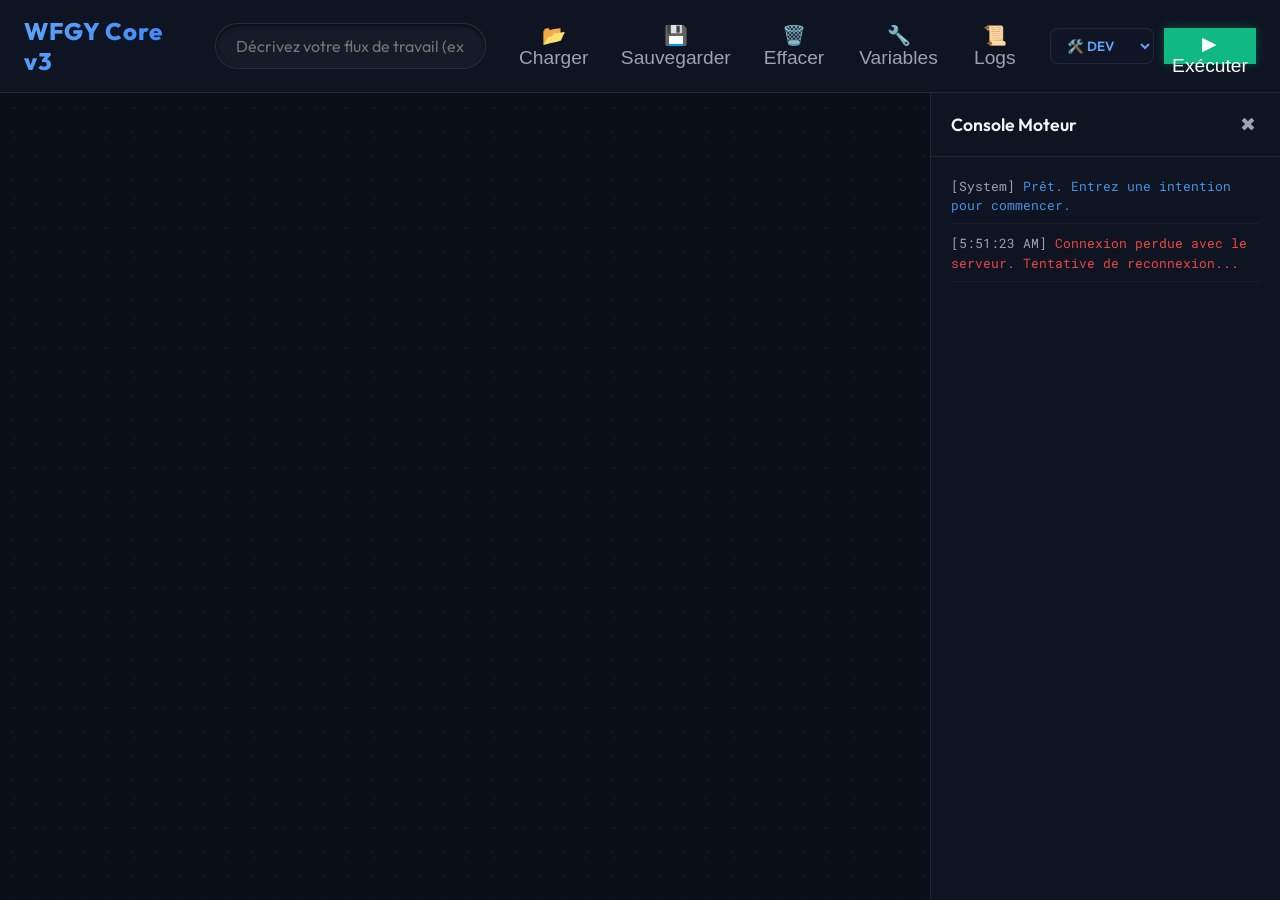
==== interface_du_moteur_etl.html @ 8b0b3389 "feat: init dev branch, add multi-env variables and Chromatix image stealth vault" ====
<!DOCTYPE html>
<html lang="fr">
<head>
    <meta charset="UTF-8">
    <title>WFGY Workbench</title>
    <!-- Google Font -->
    <link rel="preconnect" href="https://fonts.googleapis.com">
    <link rel="preconnect" href="https://fonts.gstatic.com" crossorigin>
    <link href="https://fonts.googleapis.com/css2?family=Outfit:wght@300;400;600;800&family=Roboto+Mono:wght@400;500&display=swap" rel="stylesheet">
    <style>
        :root {
            --bg: #0b0f19;
            --panel: rgba(17, 24, 39, 0.7);
            --accent: #4a90e2;
            --accent-glow: rgba(74, 144, 226, 0.4);
            --text: #f3f4f6;
            --text-muted: #9ca3af;
            --border: rgba(255, 255, 255, 0.08);
            
            --success: #10b981;
            --success-glow: rgba(16, 185, 129, 0.3);
            --error: #ef4444;
            --error-glow: rgba(239, 68, 68, 0.3);
            --running: #f59e0b;
            --running-glow: rgba(245, 158, 11, 0.3);
            --pending: #6b7280;
        }

        * {
            box-sizing: border-box;
            margin: 0;
            padding: 0;
        }

        body {
            font-family: 'Outfit', sans-serif;
            background: var(--bg);
            color: var(--text);
            height: 100vh;
            display: flex;
            flex-direction: column;
            overflow: hidden;
            background-image: radial-gradient(rgba(255, 255, 255, 0.05) 1px, transparent 1px);
            background-size: 24px 24px;
        }

        /* Header (Zone A: Intent Bar) */
        #intent-bar {
            padding: 16px 24px;
            background: var(--panel);
            backdrop-filter: blur(12px);
            border-bottom: 1px solid var(--border);
            display: flex;
            align-items: center;
            justify-content: space-between;
            z-index: 10;
        }

        .logo-title {
            font-weight: 800;
            font-size: 1.5rem;
            letter-spacing: 1px;
            background: linear-gradient(135deg, #60a5fa, #3b82f6);
            -webkit-background-clip: text;
            -webkit-text-fill-color: transparent;
        }

        #intent-input {
            flex: 1;
            max-width: 700px;
            margin-left: 40px;
            padding: 12px 20px;
            border-radius: 30px;
            border: 1px solid var(--border);
            background: rgba(255, 255, 255, 0.03);
            color: var(--text);
            font-family: inherit;
            font-size: 1rem;
            outline: none;
            transition: all 0.3s ease;
            box-shadow: inset 0 2px 4px rgba(0, 0, 0, 0.6);
        }

        #intent-input:focus {
            border-color: var(--accent);
            box-shadow: 0 0 10px var(--accent-glow), inset 0 2px 4px rgba(0, 0, 0, 0.6);
            background: rgba(255, 255, 255, 0.06);
        }

        /* Layout Container */
        #main-container {
            flex: 1;
            display: flex;
            position: relative;
            overflow: hidden;
        }

        /* Canvas Area (Zone B) */
        #canvas-wrapper {
            flex: 1;
            position: relative;
            overflow: hidden;
        }

        #canvas {
            width: 100%;
            height: 100%;
            position: relative;
            background-image: radial-gradient(rgba(255, 255, 255, 0.03) 1.5px, transparent 1.5px);
            background-size: 30px 30px;
        }

        /* SVG Overlay for Connections */
        #connections-svg {
            position: absolute;
            top: 0;
            left: 0;
            width: 100%;
            height: 100%;
            pointer-events: none;
            z-index: 1;
        }

        .connection-line {
            fill: none;
            stroke: var(--text-muted);
            stroke-width: 2;
            stroke-dasharray: 4 4;
            animation: dash 20s linear infinite;
        }

        @keyframes dash {
            to {
                stroke-dashoffset: -1000;
            }
        }

        /* Workflow Node Component */
        .node {
            position: absolute;
            padding: 20px;
            background: rgba(30, 41, 59, 0.85);
            border-radius: 12px;
            border: 1px solid var(--border);
            min-width: 200px;
            box-shadow: 0 10px 25px -5px rgba(0, 0, 0, 0.5), 0 8px 10px -6px rgba(0, 0, 0, 0.5);
            backdrop-filter: blur(8px);
            z-index: 2;
            transition: all 0.3s cubic-bezier(0.4, 0, 0.2, 1);
            user-select: none;
        }

        .node:hover {
            transform: translateY(-4px);
            box-shadow: 0 20px 25px -5px rgba(0, 0, 0, 0.7);
        }

        .node-header {
            font-weight: 600;
            font-size: 0.95rem;
            margin-bottom: 8px;
            text-transform: uppercase;
            letter-spacing: 0.5px;
            display: flex;
            align-items: center;
            justify-content: space-between;
        }

        .node-primitive {
            font-family: 'Roboto Mono', monospace;
            font-size: 0.75rem;
            color: var(--text-muted);
        }

        /* Dynamic Statuses */
        .node.pending {
            border-color: var(--pending);
        }
        .node.running {
            border-color: var(--running);
            box-shadow: 0 0 15px var(--running-glow);
        }
        .node.success {
            border-color: var(--success);
            box-shadow: 0 0 15px var(--success-glow);
        }
        .node.error {
            border-color: var(--error);
            box-shadow: 0 0 15px var(--error-glow);
        }

        .status-badge {
            width: 8px;
            height: 8px;
            border-radius: 50%;
            display: inline-block;
        }
        .pending .status-badge { background-color: var(--pending); }
        .running .status-badge { background-color: var(--running); animation: pulse 1.5s infinite; }
        .success .status-badge { background-color: var(--success); }
        .error .status-badge { background-color: var(--error); }

        @keyframes pulse {
            0% { transform: scale(0.9); opacity: 0.5; }
            50% { transform: scale(1.2); opacity: 1; }
            100% { transform: scale(0.9); opacity: 0.5; }
        }

        /* Side Logs Panel (Zone C) */
        #log-panel {
            width: 350px;
            background: var(--panel);
            backdrop-filter: blur(12px);
            border-left: 1px solid var(--border);
            display: flex;
            flex-direction: column;
            transition: all 0.3s ease;
            z-index: 5;
        }

        #log-panel.collapsed {
            width: 0;
            overflow: hidden;
            border-left: none;
        }

        .panel-header {
            padding: 16px 20px;
            border-bottom: 1px solid var(--border);
            display: flex;
            justify-content: space-between;
            align-items: center;
        }

        .panel-header h3 {
            font-size: 1.1rem;
            font-weight: 600;
        }

        .toggle-logs-btn {
            background: transparent;
            border: none;
            color: var(--text-muted);
            cursor: pointer;
            font-size: 1.2rem;
            padding: 4px;
        }

        #logs {
            flex: 1;
            padding: 20px;
            font-family: 'Roboto Mono', monospace;
            font-size: 0.8rem;
            overflow-y: auto;
            color: #d1d5db;
            line-height: 1.5;
        }

        .log-entry {
            margin-bottom: 10px;
            border-bottom: 1px solid rgba(255, 255, 255, 0.03);
            padding-bottom: 8px;
        }
        .log-time { color: var(--text-muted); margin-right: 8px; }
        .log-info { color: var(--accent); }
        .log-success { color: var(--success); }
        .log-error { color: var(--error); }

        /* Panels layout */
        #log-panel, #env-panel {
            width: 350px;
            background: var(--panel);
            backdrop-filter: blur(12px);
            border-left: 1px solid var(--border);
            display: flex;
            flex-direction: column;
            transition: all 0.3s ease;
            z-index: 5;
        }

        #log-panel.collapsed, #env-panel.collapsed {
            width: 0;
            overflow: hidden;
            border-left: none;
        }

        /* Env Panel form styling */
        .env-var-row {
            margin-bottom: 16px;
            display: flex;
            flex-direction: column;
            gap: 6px;
        }

        .env-var-row label {
            font-size: 0.85rem;
            font-weight: 600;
            color: #60a5fa;
            word-break: break-all;
        }

        .env-var-input {
            padding: 10px 14px;
            border-radius: 8px;
            border: 1px solid var(--border);
            background: rgba(255, 255, 255, 0.03);
            color: var(--text);
            font-family: 'Roboto Mono', monospace;
            font-size: 0.85rem;
            outline: none;
            transition: border-color 0.2s;
        }

        .env-var-input:focus {
            border-color: var(--accent);
        }

        .panel-desc {
            padding: 10px 20px;
            font-size: 0.85rem;
            color: var(--text-muted);
            line-height: 1.4;
            border-bottom: 1px solid var(--border);
        }

        .no-vars-msg {
            padding: 20px;
            text-align: center;
            color: var(--text-muted);
            font-style: italic;
            font-size: 0.9rem;
        }

        /* Modal Style (Conflict Resolution) */
        #conflict-modal {
            display: none;
            position: fixed;
            top: 0;
            left: 0;
            width: 100vw;
            height: 100vh;
            background: rgba(11, 15, 25, 0.8);
            backdrop-filter: blur(8px);
            z-index: 100;
            align-items: center;
            justify-content: center;
            opacity: 0;
            transition: opacity 0.3s ease;
        }

        #conflict-modal.active {
            display: flex;
            opacity: 1;
        }

        .modal-content {
            background: rgba(30, 41, 59, 0.95);
            border: 1px solid var(--accent);
            box-shadow: 0 0 25px var(--accent-glow);
            border-radius: 16px;
            width: 450px;
            padding: 30px;
            text-align: center;
            transform: scale(0.9);
            transition: transform 0.3s cubic-bezier(0.34, 1.56, 0.64, 1);
        }

        #conflict-modal.active .modal-content {
            transform: scale(1);
        }

        .modal-title {
            font-size: 1.3rem;
            font-weight: 600;
            margin-bottom: 12px;
            color: #60a5fa;
        }

        .modal-message {
            font-size: 0.95rem;
            color: var(--text-muted);
            margin-bottom: 24px;
            line-height: 1.5;
            word-break: break-all;
        }

        .modal-actions {
            display: flex;
            flex-direction: column;
            gap: 12px;
        }

        .modal-btn {
            padding: 12px;
            border-radius: 8px;
            border: 1px solid var(--border);
            background: rgba(255, 255, 255, 0.05);
            color: var(--text);
            font-family: inherit;
            font-size: 0.95rem;
            font-weight: 600;
            cursor: pointer;
            transition: all 0.2s ease;
            outline: none;
        }

        .modal-btn:hover {
            background: var(--accent);
            border-color: var(--accent);
            box-shadow: 0 0 10px var(--accent-glow);
        }

        .modal-btn.btn-overwrite:hover {
            background: var(--error);
            border-color: var(--error);
            box-shadow: 0 0 10px var(--error-glow);
        }

        .modal-btn.btn-skip:hover {
            background: var(--pending);
            border-color: var(--pending);
            box-shadow: 0 0 10px rgba(107, 114, 128, 0.4);
        }
    </style>
</head>
<body>

    <header id="intent-bar">
        <div class="logo-title">WFGY Core v3</div>
        <input type="text" id="intent-input" placeholder="Décrivez votre flux de travail (ex: Copier test_src.txt vers test_dest.txt)...">
        <button class="toggle-logs-btn" onclick="triggerUpload()" style="margin-left: 20px;">📂 Charger</button>
        <button class="toggle-logs-btn" onclick="downloadRecipe()" style="margin-left: 10px;">💾 Sauvegarder</button>
        <button class="toggle-logs-btn" onclick="clearRecipe()" style="margin-left: 10px;">🗑️ Effacer</button>
        <button class="toggle-logs-btn" onclick="toggleEnv()" style="margin-left: 10px;">🔧 Variables</button>
        <button class="toggle-logs-btn" onclick="toggleLogs()" style="margin-left: 10px;">📜 Logs</button>
        <select id="env-selector" onchange="changeActiveEnv()" style="margin-left: 20px; padding: 6px 12px; border-radius: 8px; border: 1px solid var(--border); background: var(--panel); color: #60a5fa; font-weight: 600; font-family: inherit; outline: none; cursor: pointer; height: 36px; vertical-align: middle;">
            <option value="dev">🛠️ DEV</option>
            <option value="test">🧪 TEST</option>
            <option value="prod">🚀 PROD</option>
        </select>
        <button class="toggle-logs-btn" onclick="runRecipe()" style="margin-left: 10px; background: var(--success); color: white; border-color: var(--success); box-shadow: 0 0 10px var(--success-glow); height: 36px; vertical-align: middle;">▶ Exécuter</button>
        <input type="file" id="recipe-upload" onchange="uploadRecipe(event)" style="display: none;" accept=".json">
    </header>

    <div id="main-container">
        <div id="canvas-wrapper">
            <svg id="connections-svg"></svg>
            <div id="canvas">
                <!-- Workflow Nodes will be injected here -->
            </div>
        </div>

        <!-- Panneau des Variables d'Environnement locales au flux -->
        <aside id="env-panel" class="collapsed">
            <div class="panel-header">
                <h3 id="env-panel-title">Secrets (DEV)</h3>
                <button class="toggle-logs-btn" onclick="toggleEnv()">✖</button>
            </div>
            <div class="panel-desc">
                Ces variables sont locales à ce workflow et spécifiques à l'environnement sélectionné.
            </div>
            <div id="env-vars-container" style="flex: 1; padding: 20px; overflow-y: auto;">
                <div class="no-vars-msg">Aucun placeholder de secret détecté dans le flux courant.</div>
            </div>
        </aside>
        
        <aside id="log-panel">
            <div class="panel-header">
                <h3>Console Moteur</h3>
                <button class="toggle-logs-btn" onclick="toggleLogs()">✖</button>
            </div>
            <div id="logs">
                <div class="log-entry"><span class="log-time">[System]</span><span class="log-info">Prêt. Entrez une intention pour commencer.</span></div>
            </div>
        </aside>
    </div>

    <!-- Boîte de dialogue interactive pour la résolution des conflits -->
    <div id="conflict-modal">
        <div class="modal-content">
            <div class="modal-title">⚠️ Résolution de Conflit</div>
            <div id="conflict-message" class="modal-message">Le fichier existe déjà. Que souhaitez-vous faire ?</div>
            <div id="conflict-actions" class="modal-actions">
                <!-- Les boutons d'action seront injectés dynamiquement -->
            </div>
        </div>
    </div>

    <script>
        let ws;
        let activeNodes = {};
        let currentRecipe = null;
        let activeEnv = 'dev';

        function addLog(message, type = 'info') {
            const logsDiv = document.getElementById('logs');
            const time = new Date().toLocaleTimeString();
            const entry = document.createElement('div');
            entry.className = 'log-entry';
            entry.innerHTML = `<span class="log-time">[${time}]</span><span class="log-${type}">${message}</span>`;
            logsDiv.appendChild(entry);
            logsDiv.scrollTop = logsDiv.scrollHeight;
        }

        function toggleLogs() {
            const panel = document.getElementById('log-panel');
            panel.classList.toggle('collapsed');
        }

        function toggleEnv() {
            const panel = document.getElementById('env-panel');
            panel.classList.toggle('collapsed');
        }

        function changeActiveEnv() {
            activeEnv = document.getElementById('env-selector').value;
            document.getElementById('env-panel-title').innerText = `Secrets (${activeEnv.toUpperCase()})`;
            addLog(`Environnement actif basculé sur : ${activeEnv.toUpperCase()}`, 'info');
            detectAndRenderEnvVars();
        }

        class WorkflowNode extends HTMLElement {
            connectedCallback() {
                const label = this.getAttribute('label');
                const primitive = this.getAttribute('primitive');
                const step = this.getAttribute('step');
                
                this.className = 'node pending';
                this.id = `node-step-${step}`;
                this.style.left = this.getAttribute('x') + 'px';
                this.style.top = this.getAttribute('y') + 'px';
                
                this.innerHTML = `
                    <div class="node-header">
                        <span>${label}</span>
                        <span class="status-badge"></span>
                    </div>
                    <div class="node-primitive">${primitive}</div>
                `;
            }
        }
        customElements.define('workflow-node', WorkflowNode);

        function initWebSocket() {
            ws = new WebSocket('ws://localhost:8765');
            
            ws.onopen = () => {
                addLog('Connecté au serveur d\'orchestration Python.', 'success');
            };

            ws.onclose = () => {
                addLog('Connexion perdue avec le serveur. Tentative de reconnexion...', 'error');
                document.getElementById('conflict-modal').classList.remove('active');
                setTimeout(initWebSocket, 2000);
            };

            ws.onerror = (err) => {
                console.error(err);
            };

            ws.onmessage = (event) => {
                const data = JSON.parse(event.data);
                
                if (data.type === 'LOG') {
                    addLog(data.message, 'info');
                }
                else if (data.type === 'VAULT_SECRETS') {
                    addLog("Coffre-fort d'images Chromatix déverrouillé et chargé en mémoire.", 'success');
                    if (!currentRecipe) {
                        currentRecipe = { env: data.env };
                    } else {
                        currentRecipe.env = data.env;
                    }
                    detectAndRenderEnvVars();
                }
                else if (data.type === 'PLAN_RECEIVED') {
                    addLog(`Nouveau plan reçu : ${data.intent_analysis}`, 'info');
                    currentRecipe = {
                        plan_id: data.plan_id,
                        intent_analysis: data.intent_analysis,
                        steps: data.steps,
                        env: data.env || (currentRecipe ? currentRecipe.env : {}) || {}
                    };
                    renderNodes(data.steps);
                    detectAndRenderEnvVars();
                }
                else if (data.type === 'STEP_STATUS') {
                    addLog(`Step ${data.step}: [${data.status}] - ${data.log}`, data.status === 'success' ? 'success' : (data.status === 'error' ? 'error' : 'info'));
                    updateNodeStatus(data.step, data.status);
                }
                else if (data.type === 'USER_CONFIRMATION_REQUIRED') {
                    addLog(`[CONFLIT] Demande de choix reçue pour l'étape ${data.step}`, 'info');
                    showConflictModal(data.step, data.message, data.options);
                }
                else if (data.type === 'PLAN_FINISHED') {
                    addLog(data.success ? 'Exécution du plan terminée avec SUCCÈS.' : 'Exécution du plan échouée.', data.success ? 'success' : 'error');
                }
            };
        }

        function detectAndRenderEnvVars() {
            const container = document.getElementById('env-vars-container');
            container.innerHTML = '';
            
            if (!currentRecipe || !currentRecipe.steps) {
                container.innerHTML = '<div class="no-vars-msg">Aucun placeholder de secret détecté dans le flux courant.</div>';
                return;
            }

            // Set to hold unique placeholders detected
            const placeholders = new Set();
            
            // Regex to find placeholders like ${SECRET_NAME}
            const regex = /\${([^}]+)}/g;

            currentRecipe.steps.forEach(step => {
                if (step.args) {
                    Object.values(step.args).forEach(val => {
                        if (typeof val === 'string') {
                            let match;
                            // Reset regex lastIndex
                            regex.lastIndex = 0;
                            while ((match = regex.exec(val)) !== null) {
                                placeholders.add(match[1]);
                            }
                        }
                    });
                }
            });

            if (placeholders.size === 0) {
                container.innerHTML = '<div class="no-vars-msg">Aucun placeholder de secret détecté dans le flux courant.</div>';
                return;
            }

            // Ensure hierarchical environment structure
            if (!currentRecipe.env) currentRecipe.env = {};
            if (!currentRecipe.env.dev) currentRecipe.env.dev = {};
            if (!currentRecipe.env.test) currentRecipe.env.test = {};
            if (!currentRecipe.env.prod) currentRecipe.env.prod = {};

            placeholders.forEach(varName => {
                const row = document.createElement('div');
                row.className = 'env-var-row';

                const label = document.createElement('label');
                label.innerText = varName;
                
                const input = document.createElement('input');
                input.className = 'env-var-input';
                
                // Hide values visually if it is sensitive
                const isSensitive = varName.toLowerCase().includes('secret') || 
                                    varName.toLowerCase().includes('pass') || 
                                    varName.toLowerCase().includes('key') || 
                                    varName.toLowerCase().includes('token');
                
                input.type = isSensitive ? 'password' : 'text';
                input.placeholder = isSensitive ? `Saisir secret pour ${activeEnv.toUpperCase()}...` : `Saisir valeur pour ${activeEnv.toUpperCase()}...`;
                
                // Get value from current active environment sub-object
                input.value = currentRecipe.env[activeEnv][varName] || '';
                
                input.oninput = (e) => {
                    currentRecipe.env[activeEnv][varName] = e.target.value;
                };

                row.appendChild(label);
                row.appendChild(input);
                container.appendChild(row);
            });
        }

        function showConflictModal(step, message, options) {
            const modal = document.getElementById('conflict-modal');
            const messageEl = document.getElementById('conflict-message');
            const actionsEl = document.getElementById('conflict-actions');
            
            messageEl.innerText = message;
            actionsEl.innerHTML = '';
            
            options.forEach(opt => {
                const btn = document.createElement('button');
                btn.className = `modal-btn btn-${opt.value}`;
                btn.innerText = opt.label;
                btn.onclick = () => {
                    modal.classList.remove('active');
                    if (ws && ws.readyState === WebSocket.OPEN) {
                        ws.send(JSON.stringify({
                            type: 'USER_CONFIRMATION_RESPONSE',
                            step: step,
                            choice: opt.value
                        }));
                        addLog(`Choix envoyé pour l'étape ${step} : ${opt.label}`, 'success');
                    }
                };
                actionsEl.appendChild(btn);
            });
            
            modal.classList.add('active');
        }

        function renderNodes(steps) {
            const canvas = document.getElementById('canvas');
            canvas.innerHTML = ''; // Clear canvas
            activeNodes = {};

            steps.forEach(step => {
                const node = document.createElement('workflow-node');
                node.setAttribute('step', step.step);
                node.setAttribute('label', step.ui.label);
                node.setAttribute('primitive', step.primitive);
                node.setAttribute('x', step.ui.position.x);
                node.setAttribute('y', step.ui.position.y);
                canvas.appendChild(node);
                activeNodes[step.step] = node;
            });
        }

        function updateNodeStatus(step, status) {
            const node = document.getElementById(`node-step-${step}`);
            if (node) {
                node.className = `node ${status}`;
            }
        }

        function triggerUpload() {
            document.getElementById('recipe-upload').click();
        }

        function uploadRecipe(event) {
            const file = event.target.files[0];
            if (!file) return;
            const reader = new FileReader();
            reader.onload = (e) => {
                try {
                    const recipe = JSON.parse(e.target.result);
                    currentRecipe = recipe;
                    renderNodes(recipe.steps);
                    detectAndRenderEnvVars();
                    if (ws && ws.readyState === WebSocket.OPEN) {
                        ws.send(JSON.stringify({
                            type: 'LOAD_RECIPE',
                            recipe: recipe
                        }));
                    } else {
                        addLog('Recette chargée localement mais déconnecté du serveur.', 'error');
                    }
                } catch (err) {
                    addLog('Erreur lors de la lecture du fichier JSON : ' + err.message, 'error');
                }
            };
            reader.readAsText(file);
        }

        function downloadRecipe() {
            if (!currentRecipe) {
                addLog('Aucune recette active à sauvegarder.', 'error');
                return;
            }
            const dataStr = "data:text/json;charset=utf-8," + encodeURIComponent(JSON.stringify(currentRecipe, null, 2));
            const downloadAnchor = document.createElement('a');
            downloadAnchor.setAttribute("href", dataStr);
            downloadAnchor.setAttribute("download", `${currentRecipe.plan_id || 'workflow'}.json`);
            document.body.appendChild(downloadAnchor);
            downloadAnchor.click();
            downloadAnchor.remove();
            addLog('Recette exportée avec succès.', 'success');
        }

        function clearRecipe() {
            currentRecipe = null;
            document.getElementById('canvas').innerHTML = '';
            document.getElementById('connections-svg').innerHTML = '';
            document.getElementById('env-vars-container').innerHTML = '<div class="no-vars-msg">Aucun placeholder de secret détecté dans le flux courant.</div>';
            if (ws && ws.readyState === WebSocket.OPEN) {
                ws.send(JSON.stringify({
                    type: 'CLEAR_RECIPE'
                }));
            }
            addLog('Workflow courant effacé.', 'info');
        }

        function runRecipe() {
            if (!currentRecipe || !currentRecipe.steps || currentRecipe.steps.length === 0) {
                addLog('Erreur : aucun workflow à exécuter.', 'error');
                return;
            }
            if (ws && ws.readyState === WebSocket.OPEN) {
                addLog(`Lancement de l'exécution sur l'environnement : ${activeEnv.toUpperCase()}...`, 'info');
                currentRecipe.steps.forEach(s => updateNodeStatus(s.step, 'pending'));
                
                ws.send(JSON.stringify({
                    type: 'RUN_RECIPE',
                    recipe: currentRecipe,
                    target_env: activeEnv
                }));
            } else {
                addLog('Erreur : déconnecté du serveur d\'orchestration.', 'error');
            }
        }

        // Send user intent on Enter keypress
        document.getElementById('intent-input').addEventListener('keypress', function(e) {
            if (e.key === 'Enter') {
                const intent = this.value.trim();
                if (intent && ws && ws.readyState === WebSocket.OPEN) {
                    addLog(`Soumission de l'intention : "${intent}"`, 'info');
                    ws.send(JSON.stringify({
                        type: 'SUBMIT_INTENT',
                        intent: intent
                    }));
                    this.value = '';
                } else {
                    addLog('Erreur : impossible d\'envoyer l\'intention (déconnecté ou vide).', 'error');
                }
            }
        });

        // Initialize on load
        window.addEventListener('DOMContentLoaded', () => {
            initWebSocket();
        });
    </script>
</body>
</html>
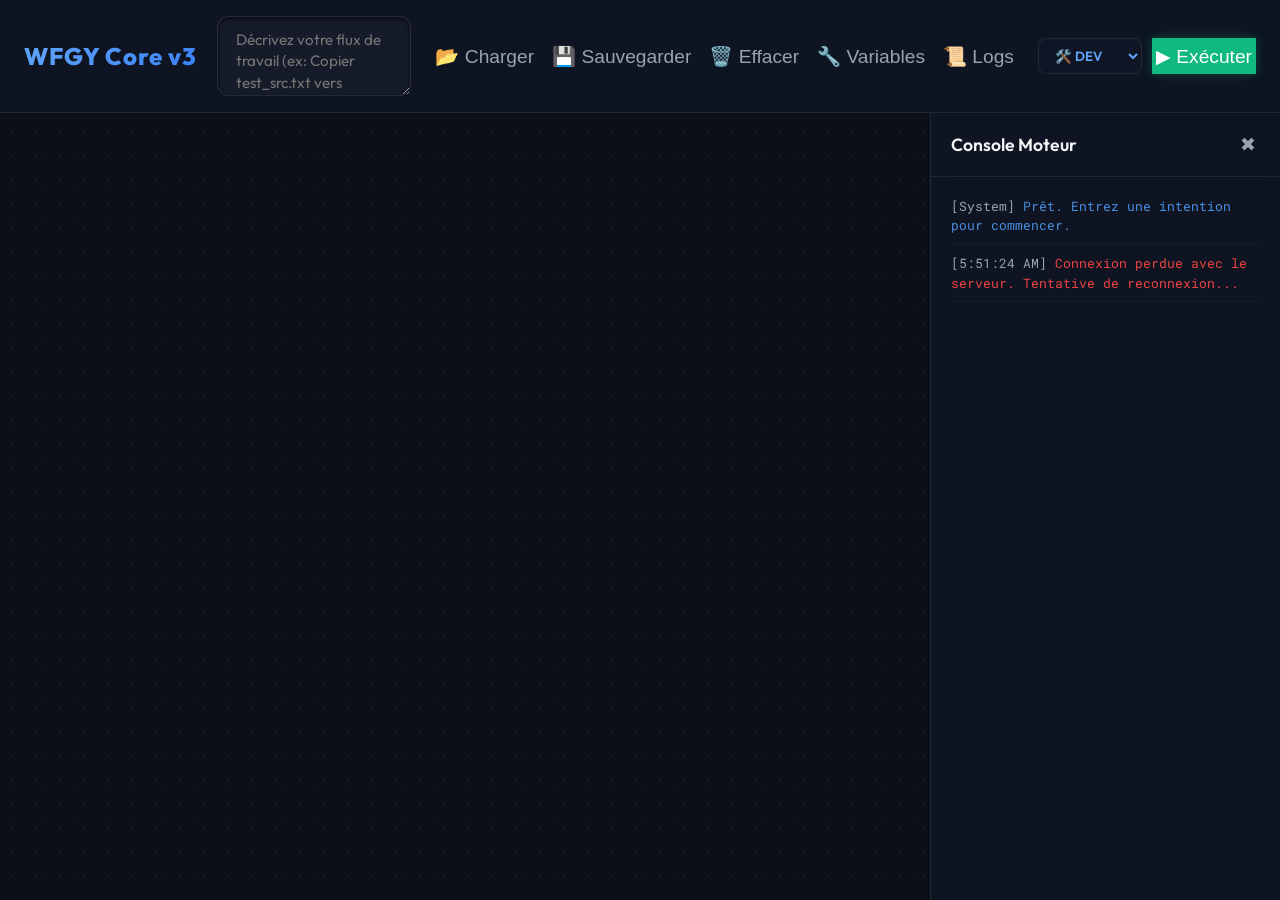
==== commit 354cb1ac: "feat(etl): implement generic net.http_request, modularize integration tests and enhance UI workbench" ====
--- a/interface_du_moteur_etl.html
+++ b/interface_du_moteur_etl.html
@@ -67,18 +67,21 @@
 
         #intent-input {
             flex: 1;
-            max-width: 700px;
-            margin-left: 40px;
-            padding: 12px 20px;
-            border-radius: 30px;
+            margin-left: 20px;
+            padding: 12px 18px;
+            border-radius: 12px;
             border: 1px solid var(--border);
             background: rgba(255, 255, 255, 0.03);
             color: var(--text);
             font-family: inherit;
-            font-size: 1rem;
+            font-size: 0.95rem;
             outline: none;
             transition: all 0.3s ease;
             box-shadow: inset 0 2px 4px rgba(0, 0, 0, 0.6);
+            resize: vertical;
+            min-height: 80px;
+            height: 80px;
+            line-height: 1.4;
         }
 
         #intent-input:focus {
@@ -123,10 +126,12 @@
 
         .connection-line {
             fill: none;
-            stroke: var(--text-muted);
-            stroke-width: 2;
-            stroke-dasharray: 4 4;
-            animation: dash 20s linear infinite;
+            stroke: var(--accent);
+            stroke-width: 3;
+            stroke-dasharray: 8 6;
+            animation: dash 35s linear infinite;
+            filter: drop-shadow(0 0 4px var(--accent-glow));
+            transition: d 0.3s ease;
         }
 
         @keyframes dash {
@@ -427,7 +432,8 @@
 
     <header id="intent-bar">
         <div class="logo-title">WFGY Core v3</div>
-        <input type="text" id="intent-input" placeholder="Décrivez votre flux de travail (ex: Copier test_src.txt vers test_dest.txt)...">
+        <textarea id="intent-input" placeholder="Décrivez votre flux de travail (ex: Copier test_src.txt vers test_dest.txt)...
+Appuyez sur Entrée pour planifier, Shift+Entrée pour un saut de ligne."></textarea>
         <button class="toggle-logs-btn" onclick="triggerUpload()" style="margin-left: 20px;">📂 Charger</button>
         <button class="toggle-logs-btn" onclick="downloadRecipe()" style="margin-left: 10px;">💾 Sauvegarder</button>
         <button class="toggle-logs-btn" onclick="clearRecipe()" style="margin-left: 10px;">🗑️ Effacer</button>
@@ -700,22 +706,72 @@
             modal.classList.add('active');
         }
 
+        function drawConnections() {
+            const svg = document.getElementById('connections-svg');
+            svg.innerHTML = '';
+            
+            const keys = Object.keys(activeNodes).map(Number).sort((a, b) => a - b);
+            for (let i = 0; i < keys.length - 1; i++) {
+                const nodeA = activeNodes[keys[i]];
+                const nodeB = activeNodes[keys[i + 1]];
+                
+                if (nodeA && nodeB) {
+                    const rectA = nodeA.getBoundingClientRect();
+                    const rectB = nodeB.getBoundingClientRect();
+                    const canvasRect = document.getElementById('canvas').getBoundingClientRect();
+                    
+                    // Left and Top relative to canvas
+                    const x1 = rectA.left - canvasRect.left + rectA.width;
+                    const y1 = rectA.top - canvasRect.top + rectA.height / 2;
+                    
+                    const x2 = rectB.left - canvasRect.left;
+                    const y2 = rectB.top - canvasRect.top + rectB.height / 2;
+                    
+                    // Curved bezier connection path
+                    const controlX = x1 + (x2 - x1) / 2;
+                    const path = document.createElementNS('http://www.w3.org/2000/svg', 'path');
+                    path.setAttribute('d', `M ${x1} ${y1} C ${controlX} ${y1}, ${controlX} ${y2}, ${x2} ${y2}`);
+                    path.setAttribute('class', 'connection-line');
+                    svg.appendChild(path);
+                }
+            }
+        }
+
         function renderNodes(steps) {
             const canvas = document.getElementById('canvas');
             canvas.innerHTML = ''; // Clear canvas
             activeNodes = {};
 
-            steps.forEach(step => {
+            // Avoid overlaps: space steps horizontally and wraps if too long
+            const startX = 50;
+            const startY = 80;
+            const horizontalSpacing = 360;
+            const verticalSpacing = 200;
+            const maxPerRow = 3;
+
+            steps.forEach((step, idx) => {
+                const row = Math.floor(idx / maxPerRow);
+                const col = idx % maxPerRow;
+                
+                const finalX = startX + col * horizontalSpacing;
+                const finalY = startY + row * verticalSpacing;
+
                 const node = document.createElement('workflow-node');
                 node.setAttribute('step', step.step);
                 node.setAttribute('label', step.ui.label);
                 node.setAttribute('primitive', step.primitive);
-                node.setAttribute('x', step.ui.position.x);
-                node.setAttribute('y', step.ui.position.y);
+                node.setAttribute('x', finalX);
+                node.setAttribute('y', finalY);
                 canvas.appendChild(node);
                 activeNodes[step.step] = node;
             });
-        }
+            
+            // Draw connections after DOM rendering
+            setTimeout(drawConnections, 50);
+        }
+
+        // Redraw connections on window resize
+        window.addEventListener('resize', drawConnections);
 
         function updateNodeStatus(step, status) {
             const node = document.getElementById(`node-step-${step}`);
@@ -800,12 +856,13 @@
             }
         }
 
-        // Send user intent on Enter keypress
-        document.getElementById('intent-input').addEventListener('keypress', function(e) {
-            if (e.key === 'Enter') {
+        // Send user intent on Enter keydown (prevent default to not insert newline, unless Shift is pressed)
+        document.getElementById('intent-input').addEventListener('keydown', function(e) {
+            if (e.key === 'Enter' && !e.shiftKey) {
+                e.preventDefault();
                 const intent = this.value.trim();
                 if (intent && ws && ws.readyState === WebSocket.OPEN) {
-                    addLog(`Soumission de l'intention : "${intent}"`, 'info');
+                    addLog(`Soumission de l'intention : "${intent.substring(0, 60)}..."`, 'info');
                     ws.send(JSON.stringify({
                         type: 'SUBMIT_INTENT',
                         intent: intent
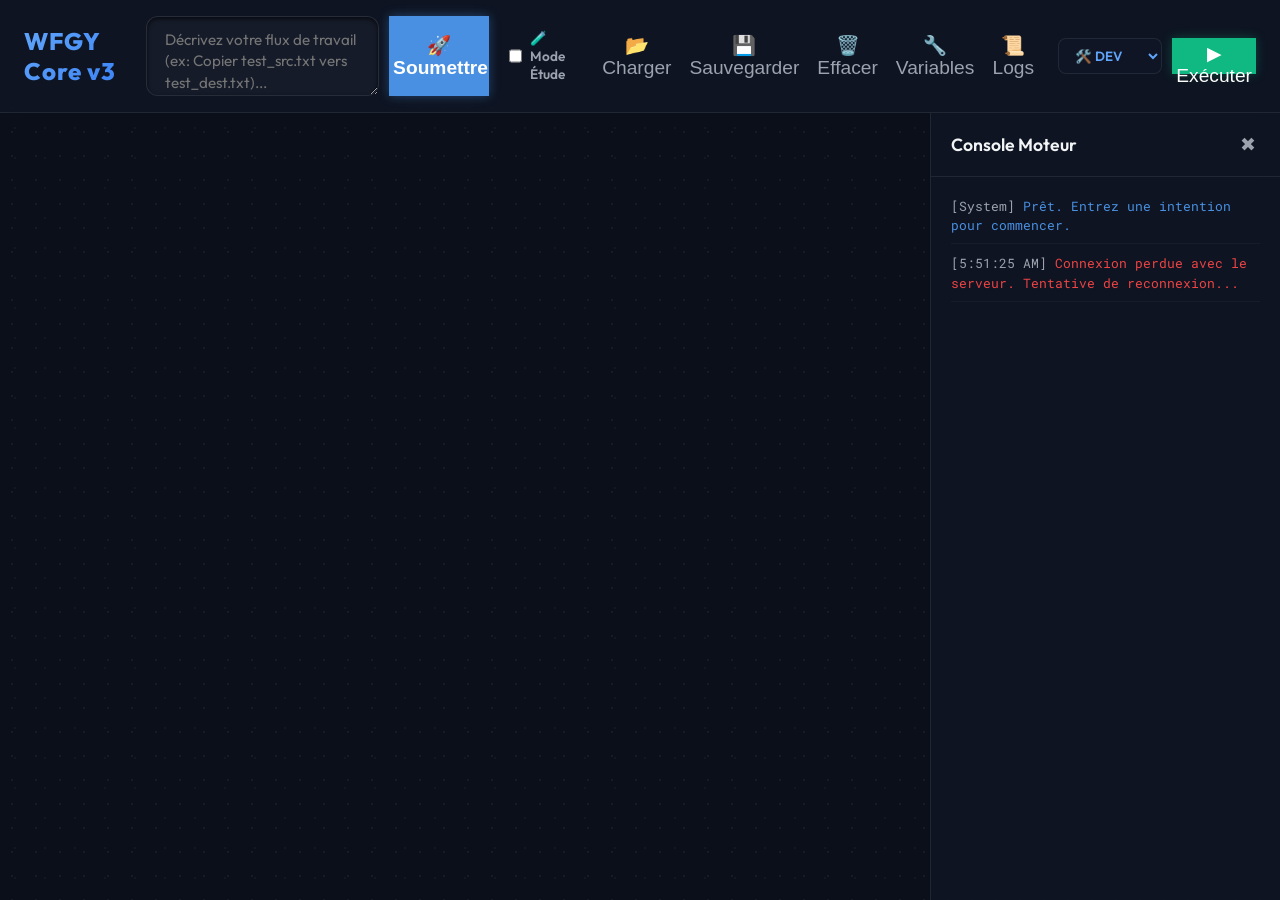
==== commit 88e672e4: "Refactor: modulariser le monolithe rust_muscle main.rs en modules src/primitives et fixer les depend" ====
--- a/interface_du_moteur_etl.html
+++ b/interface_du_moteur_etl.html
@@ -1,3 +1,4 @@
+<!-- [WFGY] Zone: SAFE | λ: 0.2 | Action: Fix missing submitIntent function and clean keydown event handler -->
 <!DOCTYPE html>
 <html lang="fr">
 <head>
@@ -426,14 +427,301 @@
             border-color: var(--pending);
             box-shadow: 0 0 10px rgba(107, 114, 128, 0.4);
         }
+
+        /* Styles pour l'éditeur de nœud et secrets globaux */
+        #node-editor-panel {
+            width: 380px;
+            background: var(--panel);
+            backdrop-filter: blur(12px);
+            border-left: 1px solid var(--border);
+            display: flex;
+            flex-direction: column;
+            transition: all 0.3s ease;
+            z-index: 6;
+        }
+
+        #node-editor-panel.collapsed {
+            width: 0;
+            overflow: hidden;
+            border-left: none;
+        }
+
+        .editor-section {
+            border-bottom: 1px solid var(--border);
+            padding: 16px 20px;
+        }
+
+        .editor-section-title {
+            font-size: 0.85rem;
+            font-weight: 800;
+            text-transform: uppercase;
+            letter-spacing: 0.5px;
+            color: var(--accent);
+            margin-bottom: 12px;
+        }
+
+        .editor-input-group {
+            margin-bottom: 12px;
+            display: flex;
+            flex-direction: column;
+            gap: 6px;
+        }
+
+        .editor-input-group label {
+            font-size: 0.8rem;
+            font-weight: 600;
+            color: var(--text-muted);
+        }
+
+        .editor-input {
+            padding: 8px 12px;
+            border-radius: 6px;
+            border: 1px solid var(--border);
+            background: rgba(255, 255, 255, 0.02);
+            color: var(--text);
+            font-family: inherit;
+            font-size: 0.85rem;
+            outline: none;
+            transition: border-color 0.2s;
+        }
+
+        .editor-input:focus {
+            border-color: var(--accent);
+        }
+
+        .editor-checkbox-group {
+            display: flex;
+            align-items: center;
+            gap: 8px;
+            margin-bottom: 12px;
+        }
+
+        .editor-checkbox-group input {
+            cursor: pointer;
+        }
+
+        .editor-checkbox-group label {
+            font-size: 0.85rem;
+            font-weight: 600;
+            cursor: pointer;
+        }
+
+        .node-edit-badge {
+            cursor: pointer;
+            font-size: 0.7rem;
+            padding: 2px 6px;
+            border-radius: 4px;
+            background: rgba(74, 144, 226, 0.2);
+            color: var(--accent);
+            border: 1px solid rgba(74, 144, 226, 0.4);
+            transition: all 0.2s;
+        }
+
+        .node-edit-badge:hover {
+            background: var(--accent);
+            color: white;
+        }
+
+        .save-secrets-btn {
+            background: var(--accent);
+            color: white;
+            padding: 10px 14px;
+            border: none;
+            border-radius: 8px;
+            font-weight: 600;
+            cursor: pointer;
+            font-family: inherit;
+            transition: all 0.2s;
+            box-shadow: 0 0 10px var(--accent-glow);
+            width: 100%;
+            margin-top: 10px;
+        }
+
+        .save-secrets-btn:hover {
+            opacity: 0.9;
+            box-shadow: 0 0 15px var(--accent-glow);
+        }
+
+        /* --- Zone de Chat pour le Mode Étude --- */
+        #study-chat-modal {
+            display: none;
+            position: fixed;
+            top: 0;
+            left: 0;
+            width: 100vw;
+            height: 100vh;
+            background: rgba(11, 15, 25, 0.85);
+            backdrop-filter: blur(10px);
+            z-index: 90;
+            align-items: center;
+            justify-content: center;
+            opacity: 0;
+            transition: opacity 0.3s ease;
+        }
+
+        #study-chat-modal.active {
+            display: flex;
+            opacity: 1;
+        }
+
+        .chat-container {
+            background: rgba(17, 24, 39, 0.95);
+            border: 1px solid var(--border);
+            box-shadow: 0 15px 35px rgba(0, 0, 0, 0.8);
+            border-radius: 20px;
+            width: 650px;
+            height: 80vh;
+            display: flex;
+            flex-direction: column;
+            overflow: hidden;
+            transform: scale(0.95);
+            transition: transform 0.3s cubic-bezier(0.34, 1.56, 0.64, 1);
+        }
+
+        #study-chat-modal.active .chat-container {
+            transform: scale(1);
+        }
+
+        .chat-header {
+            padding: 20px;
+            background: rgba(30, 41, 59, 0.5);
+            border-bottom: 1px solid var(--border);
+            display: flex;
+            align-items: center;
+            justify-content: space-between;
+        }
+
+        .chat-header h3 {
+            font-size: 1.2rem;
+            font-weight: 700;
+            color: #60a5fa;
+            display: flex;
+            align-items: center;
+            gap: 8px;
+        }
+
+        .chat-messages {
+            flex: 1;
+            padding: 20px;
+            overflow-y: auto;
+            display: flex;
+            flex-direction: column;
+            gap: 16px;
+        }
+
+        .chat-bubble {
+            max-width: 80%;
+            padding: 12px 16px;
+            border-radius: 16px;
+            font-size: 0.92rem;
+            line-height: 1.4;
+            word-wrap: break-word;
+        }
+
+        .chat-bubble.assistant {
+            align-self: flex-start;
+            background: rgba(30, 41, 59, 0.8);
+            border: 1px solid var(--border);
+            color: var(--text);
+            border-bottom-left-radius: 4px;
+        }
+
+        .chat-bubble.user {
+            align-self: flex-end;
+            background: var(--accent);
+            color: white;
+            border-bottom-right-radius: 4px;
+            box-shadow: 0 4px 10px var(--accent-glow);
+        }
+
+        .chat-input-area {
+            padding: 16px 20px;
+            background: rgba(30, 41, 59, 0.3);
+            border-top: 1px solid var(--border);
+            display: flex;
+            gap: 12px;
+            align-items: center;
+        }
+
+        .chat-input-field {
+            flex: 1;
+            padding: 12px;
+            border-radius: 10px;
+            border: 1px solid var(--border);
+            background: rgba(255, 255, 255, 0.03);
+            color: var(--text);
+            font-family: inherit;
+            outline: none;
+        }
+
+        .chat-input-field:focus {
+            border-color: var(--accent);
+        }
+
+        .chat-send-btn {
+            background: var(--accent);
+            border: none;
+            color: white;
+            padding: 12px 20px;
+            border-radius: 10px;
+            font-weight: 600;
+            cursor: pointer;
+            transition: all 0.2s;
+        }
+
+        .chat-send-btn:hover {
+            opacity: 0.9;
+        }
+
+        .chat-generate-btn {
+            background: var(--success);
+            border: none;
+            color: white;
+            padding: 12px 20px;
+            border-radius: 10px;
+            font-weight: 600;
+            cursor: pointer;
+            transition: all 0.2s;
+            box-shadow: 0 0 10px var(--success-glow);
+        }
+
+        .chat-generate-btn:hover {
+            opacity: 0.9;
+        }
+
+        /* Badge d'activation du Mode Étude dans le header */
+        .study-toggle-container {
+            display: flex;
+            align-items: center;
+            gap: 8px;
+            margin-left: 20px;
+            font-size: 0.85rem;
+            font-weight: 600;
+            color: var(--text-muted);
+        }
+
+        .study-checkbox {
+            cursor: pointer;
+            width: 16px;
+            height: 16px;
+        }
     </style>
 </head>
 <body>
 
     <header id="intent-bar">
         <div class="logo-title">WFGY Core v3</div>
-        <textarea id="intent-input" placeholder="Décrivez votre flux de travail (ex: Copier test_src.txt vers test_dest.txt)...
-Appuyez sur Entrée pour planifier, Shift+Entrée pour un saut de ligne."></textarea>
+        <div style="flex: 1; display: flex; align-items: center; margin-left: 20px; gap: 10px;">
+            <textarea id="intent-input" style="flex: 1; margin-left: 0;" placeholder="Décrivez votre flux de travail (ex: Copier test_src.txt vers test_dest.txt)...
+Appuyez sur Entrée ou cliquez sur 'Soumettre' pour planifier, Shift+Entrée pour un saut de ligne."></textarea>
+            <button class="toggle-logs-btn" onclick="submitIntent()" style="background: var(--accent); color: white; border-color: var(--accent); box-shadow: 0 0 10px var(--accent-glow); height: 80px; font-weight: 600; width: 100px;">🚀 Soumettre</button>
+        </div>
+        
+        <div class="study-toggle-container">
+            <input type="checkbox" id="study-mode-checkbox" class="study-checkbox">
+            <label for="study-mode-checkbox">🧪 Mode Étude</label>
+        </div>
+
         <button class="toggle-logs-btn" onclick="triggerUpload()" style="margin-left: 20px;">📂 Charger</button>
         <button class="toggle-logs-btn" onclick="downloadRecipe()" style="margin-left: 10px;">💾 Sauvegarder</button>
         <button class="toggle-logs-btn" onclick="clearRecipe()" style="margin-left: 10px;">🗑️ Effacer</button>
@@ -468,6 +756,24 @@
             <div id="env-vars-container" style="flex: 1; padding: 20px; overflow-y: auto;">
                 <div class="no-vars-msg">Aucun placeholder de secret détecté dans le flux courant.</div>
             </div>
+            <div style="padding: 20px; border-top: 1px solid var(--border);">
+                <button class="save-secrets-btn" onclick="saveGlobalSecrets()">💾 Sauvegarder dans le Coffre</button>
+            </div>
+        </aside>
+
+        <!-- Panneau de modification visuelle de l'étape sélectionnée -->
+        <aside id="node-editor-panel" class="collapsed">
+            <div class="panel-header">
+                <h3 id="node-editor-title">Éditer l'étape</h3>
+                <button class="toggle-logs-btn" onclick="closeNodeEditor()">✖</button>
+            </div>
+            <div class="panel-desc" id="node-editor-desc">
+                Sélectionnez un nœud ou cliquez sur son badge d'édition pour modifier ses paramètres.
+            </div>
+            <div id="node-editor-container" style="flex: 1; padding: 20px; overflow-y: auto;">
+                <!-- Formulaire d'édition injecté dynamiquement -->
+                <div class="no-vars-msg">Aucune étape sélectionnée.</div>
+            </div>
         </aside>
         
         <aside id="log-panel">
@@ -488,6 +794,24 @@
             <div id="conflict-message" class="modal-message">Le fichier existe déjà. Que souhaitez-vous faire ?</div>
             <div id="conflict-actions" class="modal-actions">
                 <!-- Les boutons d'action seront injectés dynamiquement -->
+            </div>
+        </div>
+    </div>
+
+    <!-- Modal du Chat du Mode Étude -->
+    <div id="study-chat-modal">
+        <div class="chat-container">
+            <div class="chat-header">
+                <h3>🧪 Mode Étude : Alignement du Flux</h3>
+                <button class="toggle-logs-btn" onclick="closeStudyChat()">✖ Fermer</button>
+            </div>
+            <div id="study-chat-messages" class="chat-messages">
+                <!-- Les messages s'affichent ici -->
+            </div>
+            <div class="chat-input-area">
+                <input type="text" id="study-chat-input" class="chat-input-field" placeholder="Répondez aux questions de l'IA pour l'aider à concevoir le flux...">
+                <button class="chat-send-btn" onclick="sendStudyChatReply()">Envoyer</button>
+                <button class="chat-generate-btn" onclick="generateStudyRecipe()">Générer le Flux</button>
             </div>
         </div>
     </div>
@@ -539,10 +863,18 @@
                 this.innerHTML = `
                     <div class="node-header">
                         <span>${label}</span>
-                        <span class="status-badge"></span>
+                        <div style="display: flex; align-items: center; gap: 8px;">
+                            <span class="node-edit-badge" onclick="event.stopPropagation(); editNode(${step})">✏️</span>
+                            <span class="status-badge"></span>
+                        </div>
                     </div>
                     <div class="node-primitive">${primitive}</div>
                 `;
+                
+                // Clicking the node card itself also opens the editor
+                this.addEventListener('click', () => {
+                    editNode(Number(step));
+                });
             }
         }
         customElements.define('workflow-node', WorkflowNode);
@@ -590,6 +922,10 @@
                     renderNodes(data.steps);
                     detectAndRenderEnvVars();
                 }
+                else if (data.type === 'STUDY_QUESTIONS') {
+                    addLog("Questions de clarification reçues de l'IA (Mode Étude).", 'info');
+                    openStudyChat(data.original_intent, data.analysis, data.questions);
+                }
                 else if (data.type === 'STEP_STATUS') {
                     addLog(`Step ${data.step}: [${data.status}] - ${data.log}`, data.status === 'success' ? 'success' : (data.status === 'error' ? 'error' : 'info'));
                     updateNodeStatus(data.step, data.status);
@@ -706,35 +1042,197 @@
             modal.classList.add('active');
         }
 
+        // --- FONCTIONS D'EDITION VISUELLE DES NOEUDS & SECRETS GLOBAUX ---
+        let selectedStepNum = null;
+
+        function editNode(stepNum) {
+            selectedStepNum = stepNum;
+            const step = currentRecipe.steps.find(s => s.step === stepNum);
+            if (!step) return;
+
+            const panel = document.getElementById('node-editor-panel');
+            const container = document.getElementById('node-editor-container');
+            
+            // Ouvrir l'éditeur de noeud
+            panel.classList.remove('collapsed');
+            
+            // Titre de l'étape
+            document.getElementById('node-editor-title').innerText = `Étape ${stepNum} : ${step.ui.label}`;
+            
+            // Construire le formulaire d'arguments et dépendances
+            let html = `
+                <div class="editor-section">
+                    <div class="editor-section-title">Infos Générales</div>
+                    <div class="editor-input-group">
+                        <label>Nom convivial (Label)</label>
+                        <input type="text" class="editor-input" id="edit-node-label" value="${step.ui.label}" oninput="saveNodeChanges()">
+                    </div>
+                </div>
+            `;
+
+            // Dépendances (Depends On)
+            html += `
+                <div class="editor-section">
+                    <div class="editor-section-title">Dépendances (depends_on)</div>
+                    <div style="display:flex; flex-direction:column; gap:6px;">
+            `;
+            
+            currentRecipe.steps.forEach(otherStep => {
+                if (otherStep.step !== stepNum) {
+                    const isChecked = (step.depends_on || []).includes(otherStep.step) ? 'checked' : '';
+                    html += `
+                        <div class="editor-checkbox-group">
+                            <input type="checkbox" id="dep-${otherStep.step}" ${isChecked} onchange="saveNodeChanges()">
+                            <label for="dep-${otherStep.step}">Étape ${otherStep.step} : ${otherStep.ui.label}</label>
+                        </div>
+                    `;
+                }
+            });
+            if (currentRecipe.steps.length <= 1) {
+                html += `<div style="font-size:0.8rem; color:var(--text-muted); font-style:italic;">Aucune autre étape disponible pour créer une dépendance.</div>`;
+            }
+            html += `</div></div>`;
+
+            // Arguments de la primitive
+            html += `
+                <div class="editor-section">
+                    <div class="editor-section-title">Arguments (${step.primitive})</div>
+            `;
+
+            const args = step.args || {};
+            for (const [key, val] of Object.entries(args)) {
+                const inputId = `arg-${key}`;
+                if (typeof val === 'boolean') {
+                    const isChecked = val ? 'checked' : '';
+                    html += `
+                        <div class="editor-checkbox-group">
+                            <input type="checkbox" id="${inputId}" ${isChecked} onchange="saveNodeChanges()">
+                            <label for="${inputId}">${key}</label>
+                        </div>
+                    `;
+                } else {
+                    html += `
+                        <div class="editor-input-group">
+                            <label>${key}</label>
+                            <input type="text" class="editor-input" id="${inputId}" value="${val}" oninput="saveNodeChanges()">
+                        </div>
+                    `;
+                }
+            }
+            html += `</div>`;
+            container.innerHTML = html;
+        }
+
+        function closeNodeEditor() {
+            document.getElementById('node-editor-panel').classList.add('collapsed');
+            selectedStepNum = null;
+        }
+
+        function saveNodeChanges() {
+            if (selectedStepNum === null || !currentRecipe) return;
+            const step = currentRecipe.steps.find(s => s.step === selectedStepNum);
+            if (!step) return;
+
+            // 1. Mettre à jour le Label
+            const labelInput = document.getElementById('edit-node-label');
+            if (labelInput) {
+                step.ui.label = labelInput.value;
+                const nodeHeaderLabel = document.querySelector(`#node-step-${selectedStepNum} .node-header span:first-child`);
+                if (nodeHeaderLabel) {
+                    nodeHeaderLabel.innerText = labelInput.value;
+                }
+            }
+
+            // 2. Mettre à jour les dépendances
+            const deps = [];
+            currentRecipe.steps.forEach(otherStep => {
+                if (otherStep.step !== selectedStepNum) {
+                    const chk = document.getElementById(`dep-${otherStep.step}`);
+                    if (chk && chk.checked) {
+                        deps.push(otherStep.step);
+                    }
+                }
+            });
+            step.depends_on = deps;
+
+            // 3. Mettre à jour les arguments
+            const args = step.args || {};
+            for (const key of Object.keys(args)) {
+                const inputId = `arg-${key}`;
+                const el = document.getElementById(inputId);
+                if (el) {
+                    if (el.type === 'checkbox') {
+                        step.args[key] = el.checked;
+                    } else {
+                        // Conserver les nombres ou types corrects si possible
+                        const floatVal = parseFloat(el.value);
+                        if (!isNaN(floatVal) && String(floatVal) === el.value) {
+                            step.args[key] = floatVal;
+                        } else if (el.value === 'true' || el.value === 'false') {
+                            step.args[key] = el.value === 'true';
+                        } else {
+                            step.args[key] = el.value;
+                        }
+                    }
+                }
+            }
+
+            // Redessiner les connexions
+            drawConnections();
+            
+            // Mettre à jour l'affichage des variables s'il y a de nouveaux placeholders
+            detectAndRenderEnvVars();
+        }
+
+        function saveGlobalSecrets() {
+            if (!currentRecipe || !currentRecipe.env) {
+                addLog('Aucun environnement de secrets chargé.', 'error');
+                return;
+            }
+            if (ws && ws.readyState === WebSocket.OPEN) {
+                ws.send(JSON.stringify({
+                    type: 'SAVE_GLOBAL_SECRETS',
+                    secrets: currentRecipe.env
+                }));
+                addLog('Envoi de la sauvegarde des secrets globaux au coffre-fort...', 'info');
+            } else {
+                addLog('Déconnecté du serveur, impossible de sauvegarder.', 'error');
+            }
+        }
+
         function drawConnections() {
             const svg = document.getElementById('connections-svg');
             svg.innerHTML = '';
             
-            const keys = Object.keys(activeNodes).map(Number).sort((a, b) => a - b);
-            for (let i = 0; i < keys.length - 1; i++) {
-                const nodeA = activeNodes[keys[i]];
-                const nodeB = activeNodes[keys[i + 1]];
+            if (!currentRecipe || !currentRecipe.steps) return;
+            
+            currentRecipe.steps.forEach(step => {
+                const stepNum = step.step;
+                const nodeB = activeNodes[stepNum];
+                if (!nodeB) return;
                 
-                if (nodeA && nodeB) {
-                    const rectA = nodeA.getBoundingClientRect();
-                    const rectB = nodeB.getBoundingClientRect();
-                    const canvasRect = document.getElementById('canvas').getBoundingClientRect();
-                    
-                    // Left and Top relative to canvas
-                    const x1 = rectA.left - canvasRect.left + rectA.width;
-                    const y1 = rectA.top - canvasRect.top + rectA.height / 2;
-                    
-                    const x2 = rectB.left - canvasRect.left;
-                    const y2 = rectB.top - canvasRect.top + rectB.height / 2;
-                    
-                    // Curved bezier connection path
-                    const controlX = x1 + (x2 - x1) / 2;
-                    const path = document.createElementNS('http://www.w3.org/2000/svg', 'path');
-                    path.setAttribute('d', `M ${x1} ${y1} C ${controlX} ${y1}, ${controlX} ${y2}, ${x2} ${y2}`);
-                    path.setAttribute('class', 'connection-line');
-                    svg.appendChild(path);
-                }
-            }
+                const deps = step.depends_on || [];
+                deps.forEach(parentNum => {
+                    const nodeA = activeNodes[parentNum];
+                    if (nodeA) {
+                        const rectA = nodeA.getBoundingClientRect();
+                        const rectB = nodeB.getBoundingClientRect();
+                        const canvasRect = document.getElementById('canvas').getBoundingClientRect();
+                        
+                        const x1 = rectA.left - canvasRect.left + rectA.width;
+                        const y1 = rectA.top - canvasRect.top + rectA.height / 2;
+                        
+                        const x2 = rectB.left - canvasRect.left;
+                        const y2 = rectB.top - canvasRect.top + rectB.height / 2;
+                        
+                        const controlX = x1 + (x2 - x1) / 2;
+                        const path = document.createElementNS('http://www.w3.org/2000/svg', 'path');
+                        path.setAttribute('d', `M ${x1} ${y1} C ${controlX} ${y1}, ${controlX} ${y2}, ${x2} ${y2}`);
+                        path.setAttribute('class', 'connection-line');
+                        svg.appendChild(path);
+                    }
+                });
+            });
         }
 
         function renderNodes(steps) {
@@ -856,21 +1354,107 @@
             }
         }
 
+        // --- LOGIQUE CHAT MODE ÉTUDE ---
+        let studyOriginalIntent = '';
+        let studyChatHistory = [];
+
+        function openStudyChat(originalIntent, analysis, questions) {
+            studyOriginalIntent = originalIntent;
+            studyChatHistory = []; // Reset history
+            
+            const modal = document.getElementById('study-chat-modal');
+            const msgArea = document.getElementById('study-chat-messages');
+            
+            msgArea.innerHTML = '';
+            modal.classList.add('active');
+            
+            // Add initial analysis bubble
+            appendChatBubble('assistant', `<strong>Analyse de l'Intention :</strong><br>${analysis}`);
+            
+            // Add assistant questions bubble
+            if (questions && questions.length > 0) {
+                let qText = "<strong>Questions de clarification :</strong><br><ul>";
+                questions.forEach(q => {
+                    qText += `<li>${q}</li>`;
+                });
+                qText += "</ul>";
+                appendChatBubble('assistant', qText);
+                studyChatHistory.push({ role: 'assistant', content: `Analysis: ${analysis}. Questions: ${questions.join(' | ')}` });
+            }
+        }
+
+        function appendChatBubble(sender, text) {
+            const msgArea = document.getElementById('study-chat-messages');
+            const bubble = document.createElement('div');
+            bubble.className = `chat-bubble ${sender}`;
+            bubble.innerHTML = text;
+            msgArea.appendChild(bubble);
+            msgArea.scrollTop = msgArea.scrollHeight;
+        }
+
+        function sendStudyChatReply() {
+            const input = document.getElementById('study-chat-input');
+            const text = input.value.trim();
+            if (!text) return;
+            
+            appendChatBubble('user', text);
+            studyChatHistory.push({ role: 'user', content: text });
+            input.value = '';
+            
+            // Envoi au serveur pour obtenir de nouvelles clarifications
+            if (ws && ws.readyState === WebSocket.OPEN) {
+                ws.send(JSON.stringify({
+                    type: 'SUBMIT_STUDY_CHAT',
+                    original_intent: studyOriginalIntent,
+                    chat_history: studyChatHistory
+                }));
+            }
+        }
+
+        function generateStudyRecipe() {
+            if (ws && ws.readyState === WebSocket.OPEN) {
+                ws.send(JSON.stringify({
+                    type: 'GENERATE_STUDY_RECIPE',
+                    original_intent: studyOriginalIntent,
+                    chat_history: studyChatHistory
+                }));
+                closeStudyChat();
+            }
+        }
+
+        function closeStudyChat() {
+            document.getElementById('study-chat-modal').classList.remove('active');
+        }
+
+        function submitIntent() {
+            const input = document.getElementById('intent-input');
+            const intent = input.value.trim();
+            const isStudyMode = document.getElementById('study-mode-checkbox').checked;
+            if (intent && ws && ws.readyState === WebSocket.OPEN) {
+                addLog(`Soumission de l'intention (Mode Étude=${isStudyMode}) : "${intent.substring(0, 60)}..."`, 'info');
+                ws.send(JSON.stringify({
+                    type: 'SUBMIT_INTENT',
+                    intent: intent,
+                    study_mode: isStudyMode
+                }));
+                input.value = '';
+            } else {
+                addLog('Erreur : impossible d\'envoyer l\'intention (déconnecté ou vide).', 'error');
+            }
+        }
+
         // Send user intent on Enter keydown (prevent default to not insert newline, unless Shift is pressed)
         document.getElementById('intent-input').addEventListener('keydown', function(e) {
             if (e.key === 'Enter' && !e.shiftKey) {
                 e.preventDefault();
-                const intent = this.value.trim();
-                if (intent && ws && ws.readyState === WebSocket.OPEN) {
-                    addLog(`Soumission de l'intention : "${intent.substring(0, 60)}..."`, 'info');
-                    ws.send(JSON.stringify({
-                        type: 'SUBMIT_INTENT',
-                        intent: intent
-                    }));
-                    this.value = '';
-                } else {
-                    addLog('Erreur : impossible d\'envoyer l\'intention (déconnecté ou vide).', 'error');
-                }
+                submitIntent();
+            }
+        });
+
+        // Add Enter key listener for study chat input
+        document.getElementById('study-chat-input').addEventListener('keydown', function(e) {
+            if (e.key === 'Enter') {
+                sendStudyChatReply();
             }
         });
 
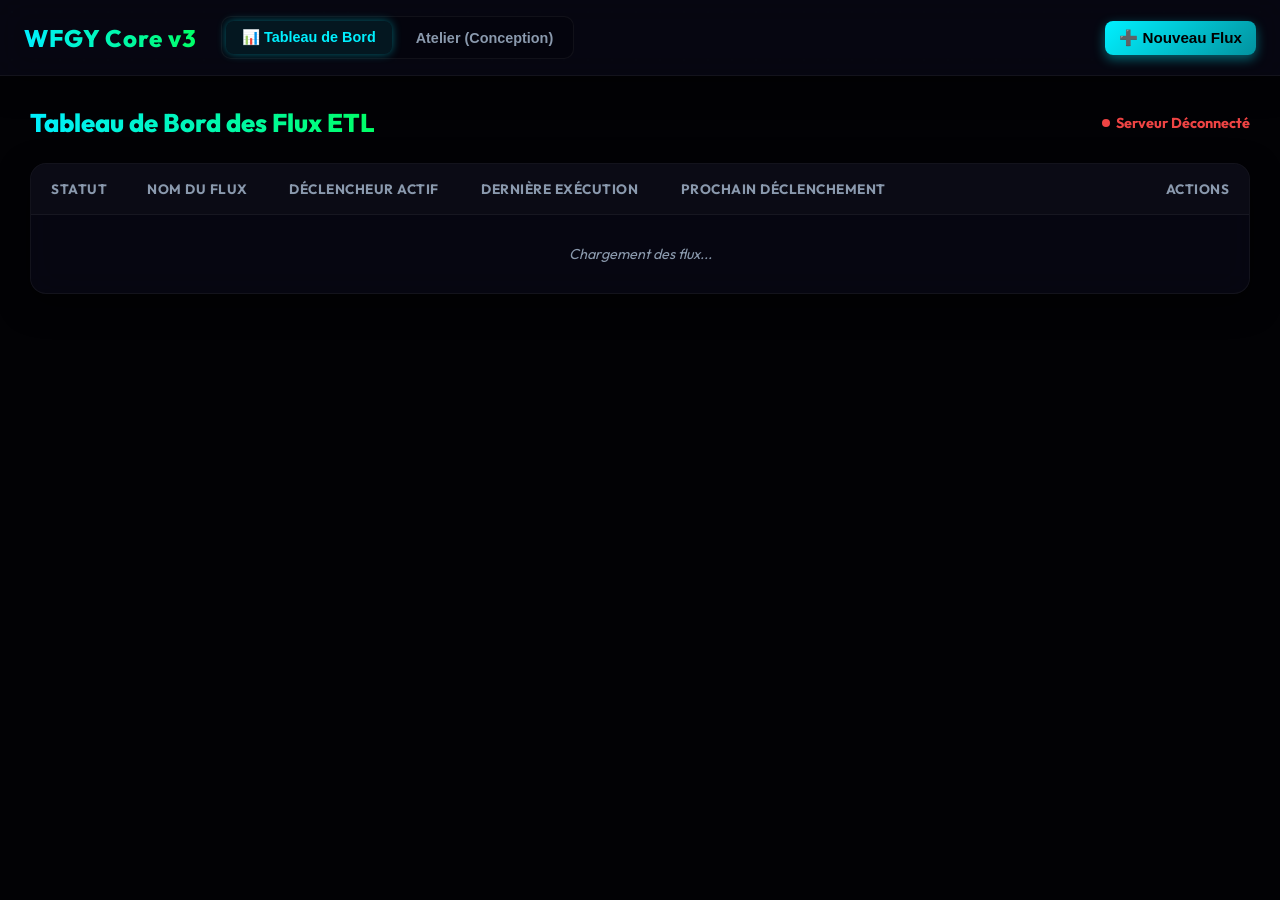
==== commit 9af1133d: "refactor: modularize orchestrator.py, update triggers, schema validation, and dashboard UI" ====
--- a/interface_du_moteur_etl.html
+++ b/interface_du_moteur_etl.html
@@ -10,16 +10,16 @@
     <link href="https://fonts.googleapis.com/css2?family=Outfit:wght@300;400;600;800&family=Roboto+Mono:wght@400;500&display=swap" rel="stylesheet">
     <style>
         :root {
-            --bg: #0b0f19;
-            --panel: rgba(17, 24, 39, 0.7);
-            --accent: #4a90e2;
-            --accent-glow: rgba(74, 144, 226, 0.4);
-            --text: #f3f4f6;
-            --text-muted: #9ca3af;
-            --border: rgba(255, 255, 255, 0.08);
-            
-            --success: #10b981;
-            --success-glow: rgba(16, 185, 129, 0.3);
+            --bg: #020205;
+            --panel: rgba(10, 10, 25, 0.6);
+            --accent: #00f0ff;
+            --accent-glow: rgba(0, 240, 255, 0.4);
+            --text: #f0f4f8;
+            --text-muted: #8a99ad;
+            --border: rgba(255, 255, 255, 0.05);
+            
+            --success: #00ff66;
+            --success-glow: rgba(0, 255, 102, 0.3);
             --error: #ef4444;
             --error-glow: rgba(239, 68, 68, 0.3);
             --running: #f59e0b;
@@ -41,7 +41,7 @@
             display: flex;
             flex-direction: column;
             overflow: hidden;
-            background-image: radial-gradient(rgba(255, 255, 255, 0.05) 1px, transparent 1px);
+            background-image: radial-gradient(rgba(0, 240, 255, 0.03) 1px, transparent 1px);
             background-size: 24px 24px;
         }
 
@@ -49,19 +49,20 @@
         #intent-bar {
             padding: 16px 24px;
             background: var(--panel);
-            backdrop-filter: blur(12px);
+            backdrop-filter: blur(16px);
             border-bottom: 1px solid var(--border);
             display: flex;
             align-items: center;
             justify-content: space-between;
             z-index: 10;
+            box-shadow: 0 8px 32px 0 rgba(0, 0, 0, 0.37);
         }
 
         .logo-title {
             font-weight: 800;
             font-size: 1.5rem;
             letter-spacing: 1px;
-            background: linear-gradient(135deg, #60a5fa, #3b82f6);
+            background: linear-gradient(90deg, var(--accent), var(--success));
             -webkit-background-clip: text;
             -webkit-text-fill-color: transparent;
         }
@@ -72,7 +73,7 @@
             padding: 12px 18px;
             border-radius: 12px;
             border: 1px solid var(--border);
-            background: rgba(255, 255, 255, 0.03);
+            background: rgba(0, 0, 0, 0.3);
             color: var(--text);
             font-family: inherit;
             font-size: 0.95rem;
@@ -88,7 +89,7 @@
         #intent-input:focus {
             border-color: var(--accent);
             box-shadow: 0 0 10px var(--accent-glow), inset 0 2px 4px rgba(0, 0, 0, 0.6);
-            background: rgba(255, 255, 255, 0.06);
+            background: rgba(255, 255, 255, 0.02);
         }
 
         /* Layout Container */
@@ -110,7 +111,7 @@
             width: 100%;
             height: 100%;
             position: relative;
-            background-image: radial-gradient(rgba(255, 255, 255, 0.03) 1.5px, transparent 1.5px);
+            background-image: radial-gradient(rgba(0, 255, 102, 0.01) 1.5px, transparent 1.5px);
             background-size: 30px 30px;
         }
 
@@ -145,12 +146,12 @@
         .node {
             position: absolute;
             padding: 20px;
-            background: rgba(30, 41, 59, 0.85);
+            background: rgba(10, 10, 25, 0.75);
             border-radius: 12px;
             border: 1px solid var(--border);
             min-width: 200px;
-            box-shadow: 0 10px 25px -5px rgba(0, 0, 0, 0.5), 0 8px 10px -6px rgba(0, 0, 0, 0.5);
-            backdrop-filter: blur(8px);
+            box-shadow: 0 10px 25px -5px rgba(0, 0, 0, 0.7);
+            backdrop-filter: blur(12px);
             z-index: 2;
             transition: all 0.3s cubic-bezier(0.4, 0, 0.2, 1);
             user-select: none;
@@ -158,7 +159,8 @@
 
         .node:hover {
             transform: translateY(-4px);
-            box-shadow: 0 20px 25px -5px rgba(0, 0, 0, 0.7);
+            border-color: rgba(0, 240, 255, 0.3);
+            box-shadow: 0 20px 25px -5px rgba(0, 0, 0, 0.9), 0 0 15px var(--accent-glow);
         }
 
         .node-header {
@@ -180,7 +182,7 @@
 
         /* Dynamic Statuses */
         .node.pending {
-            border-color: var(--pending);
+            border-color: var(--border);
         }
         .node.running {
             border-color: var(--running);
@@ -216,12 +218,13 @@
         #log-panel {
             width: 350px;
             background: var(--panel);
-            backdrop-filter: blur(12px);
+            backdrop-filter: blur(16px);
             border-left: 1px solid var(--border);
             display: flex;
             flex-direction: column;
             transition: all 0.3s ease;
             z-index: 5;
+            box-shadow: -8px 0 32px rgba(0, 0, 0, 0.5);
         }
 
         #log-panel.collapsed {
@@ -241,15 +244,28 @@
         .panel-header h3 {
             font-size: 1.1rem;
             font-weight: 600;
+            color: var(--accent);
+            text-transform: uppercase;
+            letter-spacing: 0.5px;
         }
 
         .toggle-logs-btn {
-            background: transparent;
-            border: none;
+            background: rgba(255, 255, 255, 0.02);
+            border: 1px solid var(--border);
             color: var(--text-muted);
             cursor: pointer;
-            font-size: 1.2rem;
-            padding: 4px;
+            font-size: 0.95rem;
+            padding: 8px 14px;
+            border-radius: 8px;
+            font-weight: 600;
+            transition: all 0.3s ease;
+        }
+
+        .toggle-logs-btn:hover {
+            border-color: var(--accent);
+            color: var(--accent);
+            background: rgba(0, 240, 255, 0.05);
+            box-shadow: 0 0 10px var(--accent-glow);
         }
 
         #logs {
@@ -689,12 +705,10 @@
             opacity: 0.9;
         }
 
-        /* Badge d'activation du Mode Étude dans le header */
         .study-toggle-container {
             display: flex;
             align-items: center;
             gap: 8px;
-            margin-left: 20px;
             font-size: 0.85rem;
             font-weight: 600;
             color: var(--text-muted);
@@ -705,42 +719,502 @@
             width: 16px;
             height: 16px;
         }
+
+        /* --- FLOATING CONTROLS PLATFORM (WFGY CORE v3) --- */
+        
+        /* Drawer for Prompt & Intent (Bottom-Right Panel) */
+        #prompt-drawer {
+            position: fixed;
+            bottom: 80px;
+            right: 24px;
+            width: 450px;
+            background: var(--panel);
+            backdrop-filter: blur(20px);
+            border: 1px solid var(--border);
+            border-radius: 16px;
+            padding: 20px;
+            box-shadow: 0 15px 35px rgba(0, 0, 0, 0.6), 0 0 20px rgba(0, 240, 255, 0.15);
+            z-index: 80;
+            transform: scale(0.9) translateY(20px);
+            opacity: 0;
+            pointer-events: none;
+            transition: all 0.3s cubic-bezier(0.34, 1.56, 0.64, 1);
+        }
+
+        #prompt-drawer.active {
+            transform: scale(1) translateY(0);
+            opacity: 1;
+            pointer-events: all;
+        }
+
+        /* Floating Bubble Button (Bottom-Right trigger) */
+        .floating-bubble {
+            position: fixed;
+            bottom: 20px;
+            right: 24px;
+            width: 50px;
+            height: 50px;
+            border-radius: 50%;
+            background: linear-gradient(135deg, var(--accent) 0%, rgba(0,240,255,0.6) 100%);
+            border: none;
+            cursor: pointer;
+            box-shadow: 0 4px 15px var(--accent-glow);
+            display: flex;
+            align-items: center;
+            justify-content: center;
+            z-index: 81;
+            transition: all 0.3s ease;
+            color: #000;
+        }
+
+        .floating-bubble:hover {
+            transform: scale(1.1) rotate(15deg);
+            box-shadow: 0 6px 20px rgba(0, 240, 255, 0.6);
+        }
+
+        .floating-bubble:active {
+            transform: scale(0.95);
+        }
+
+        /* Floating Environment Selector (Bottom-Left Pod) */
+        .env-pod {
+            position: fixed;
+            bottom: 20px;
+            left: 24px;
+            background: var(--panel);
+            backdrop-filter: blur(16px);
+            border: 1px solid var(--border);
+            padding: 6px;
+            border-radius: 12px;
+            display: flex;
+            gap: 4px;
+            z-index: 80;
+            box-shadow: 0 8px 24px rgba(0, 0, 0, 0.5);
+        }
+
+        .env-pod-btn {
+            background: transparent;
+            border: none;
+            color: var(--text-muted);
+            padding: 8px 16px;
+            border-radius: 8px;
+            font-size: 0.85rem;
+            font-weight: 700;
+            cursor: pointer;
+            transition: all 0.3s ease;
+        }
+
+        .env-pod-btn:hover {
+            color: var(--text);
+            background: rgba(255, 255, 255, 0.03);
+        }
+
+        .env-pod-btn.active[data-env="dev"] {
+            background: rgba(0, 240, 255, 0.15);
+            color: var(--accent);
+            border: 1px solid rgba(0, 240, 255, 0.25);
+            box-shadow: 0 0 10px var(--accent-glow);
+        }
+
+        .env-pod-btn.active[data-env="test"] {
+            background: rgba(245, 158, 11, 0.15);
+            color: var(--running);
+            border: 1px solid rgba(245, 158, 11, 0.25);
+            box-shadow: 0 0 10px var(--running-glow);
+        }
+
+        .env-pod-btn.active[data-env="prod"] {
+            background: rgba(0, 255, 102, 0.15);
+            color: var(--success);
+            border: 1px solid rgba(0, 255, 102, 0.25);
+            box-shadow: 0 0 10px var(--success-glow);
+        }
+
+        /* --- SETTINGS DRAWER (WFGY CORE v3) --- */
+        #settings-drawer {
+            position: fixed;
+            bottom: 80px;
+            left: 24px;
+            width: 320px;
+            background: var(--panel);
+            backdrop-filter: blur(20px);
+            border: 1px solid var(--border);
+            border-radius: 16px;
+            padding: 20px;
+            box-shadow: 0 15px 35px rgba(0, 0, 0, 0.6), 0 0 20px rgba(0, 240, 255, 0.1);
+            z-index: 80;
+            transform: scale(0.9) translateY(20px);
+            opacity: 0;
+            pointer-events: none;
+            transition: all 0.3s cubic-bezier(0.34, 1.56, 0.64, 1);
+        }
+
+        #settings-drawer.active {
+            transform: scale(1) translateY(0);
+            opacity: 1;
+            pointer-events: all;
+        }
+
+        .floating-settings-wheel {
+            position: fixed;
+            bottom: 20px;
+            left: 310px; /* Space it after env-pod (which spans approx 280px) */
+            width: 50px;
+            height: 50px;
+            border-radius: 50%;
+            background: rgba(10, 10, 25, 0.6);
+            backdrop-filter: blur(16px);
+            border: 1px solid var(--border);
+            cursor: pointer;
+            box-shadow: 0 4px 15px rgba(0, 0, 0, 0.5);
+            display: flex;
+            align-items: center;
+            justify-content: center;
+            z-index: 81;
+            transition: all 0.3s ease;
+            color: var(--text-muted);
+        }
+
+        .floating-settings-wheel:hover {
+            transform: scale(1.1) rotate(45deg);
+            border-color: var(--accent);
+            color: var(--accent);
+            box-shadow: 0 0 15px var(--accent-glow);
+        }
+
+        .floating-settings-wheel:active {
+            transform: scale(0.95);
+        }
+
+        .settings-input-group {
+            margin-bottom: 12px;
+            display: flex;
+            flex-direction: column;
+            gap: 6px;
+        }
+
+        .settings-input-group label {
+            font-size: 0.8rem;
+            font-weight: 600;
+            color: var(--text-muted);
+        }
+
+        .settings-select {
+            padding: 8px 12px;
+            border-radius: 8px;
+            border: 1px solid var(--border);
+            background: rgba(0, 0, 0, 0.3);
+            color: var(--text);
+            font-family: inherit;
+            outline: none;
+            cursor: pointer;
+        }
+
+        .settings-select:focus {
+            border-color: var(--accent);
+        }
+
+        /* --- DASHBOARD VIEW STYLE --- */
+        #dashboard-view {
+            display: flex;
+            flex-direction: column;
+            flex: 1;
+            padding: 30px;
+            overflow-y: auto;
+            background: var(--bg);
+        }
+
+        .dashboard-header {
+            display: flex;
+            justify-content: space-between;
+            align-items: center;
+            margin-bottom: 24px;
+        }
+
+        .dashboard-title {
+            font-size: 1.6rem;
+            font-weight: 800;
+            background: linear-gradient(90deg, var(--accent), var(--success));
+            -webkit-background-clip: text;
+            -webkit-text-fill-color: transparent;
+        }
+
+        .dashboard-table-container {
+            background: var(--panel);
+            border: 1px solid var(--border);
+            border-radius: 16px;
+            backdrop-filter: blur(16px);
+            overflow: hidden;
+            box-shadow: 0 10px 30px rgba(0, 0, 0, 0.5);
+        }
+
+        .dashboard-table {
+            width: 100%;
+            border-collapse: collapse;
+            text-align: left;
+        }
+
+        .dashboard-table th {
+            padding: 16px 20px;
+            background: rgba(255, 255, 255, 0.02);
+            border-bottom: 1px solid var(--border);
+            font-size: 0.85rem;
+            font-weight: 700;
+            text-transform: uppercase;
+            letter-spacing: 0.5px;
+            color: var(--text-muted);
+        }
+
+        .dashboard-table td {
+            padding: 16px 20px;
+            border-bottom: 1px solid var(--border);
+            font-size: 0.9rem;
+            color: var(--text);
+            vertical-align: middle;
+        }
+
+        .dashboard-table tr:last-child td {
+            border-bottom: none;
+        }
+
+        .dashboard-table tr:hover {
+            background: rgba(255, 255, 255, 0.01);
+        }
+
+        .trigger-badge {
+            font-size: 0.75rem;
+            font-weight: 600;
+            padding: 4px 8px;
+            border-radius: 6px;
+            text-transform: uppercase;
+            letter-spacing: 0.5px;
+            display: inline-block;
+        }
+        
+        .trigger-badge.cron {
+            background: rgba(0, 240, 255, 0.1);
+            color: var(--accent);
+            border: 1px solid rgba(0, 240, 255, 0.2);
+        }
+        
+        .trigger-badge.event {
+            background: rgba(245, 158, 11, 0.1);
+            color: var(--running);
+            border: 1px solid rgba(245, 158, 11, 0.2);
+        }
+
+        .trigger-badge.webhook {
+            background: rgba(0, 255, 102, 0.1);
+            color: var(--success);
+            border: 1px solid rgba(0, 255, 102, 0.2);
+        }
+
+        .trigger-badge.none {
+            background: rgba(255, 255, 255, 0.05);
+            color: var(--text-muted);
+        }
+
+        .status-dot {
+            width: 10px;
+            height: 10px;
+            border-radius: 50%;
+            display: inline-block;
+            margin-right: 8px;
+        }
+
+        .status-dot.active {
+            background-color: var(--success);
+            box-shadow: 0 0 8px var(--success-glow);
+            animation: pulse 2s infinite;
+        }
+
+        .status-dot.inactive {
+            background-color: var(--pending);
+        }
+
+        .status-dot.running {
+            background-color: var(--running);
+            box-shadow: 0 0 8px var(--running-glow);
+            animation: pulse 1s infinite;
+        }
+
+        .nav-tabs {
+            display: flex;
+            gap: 8px;
+            background: rgba(0, 0, 0, 0.2);
+            padding: 4px;
+            border-radius: 10px;
+            border: 1px solid var(--border);
+        }
+
+        .nav-tab {
+            background: transparent;
+            border: none;
+            color: var(--text-muted);
+            cursor: pointer;
+            font-size: 0.9rem;
+            padding: 8px 16px;
+            border-radius: 8px;
+            font-weight: 600;
+            transition: all 0.3s ease;
+            outline: none;
+        }
+
+        .nav-tab:hover {
+            color: var(--text);
+        }
+
+        .nav-tab.active {
+            color: var(--accent);
+            background: rgba(0, 240, 255, 0.08);
+            box-shadow: 0 0 10px var(--accent-glow);
+        }
+
+        .view-section {
+            display: none;
+        }
+
+        .view-section.active {
+            display: flex;
+        }
+        
+        #app-header {
+            padding: 16px 24px;
+            background: var(--panel);
+            backdrop-filter: blur(16px);
+            border-bottom: 1px solid var(--border);
+            display: flex;
+            align-items: center;
+            justify-content: space-between;
+            z-index: 10;
+            box-shadow: 0 8px 32px 0 rgba(0, 0, 0, 0.37);
+        }
     </style>
 </head>
 <body>
-
-    <header id="intent-bar">
-        <div class="logo-title">WFGY Core v3</div>
-        <div style="flex: 1; display: flex; align-items: center; margin-left: 20px; gap: 10px;">
-            <textarea id="intent-input" style="flex: 1; margin-left: 0;" placeholder="Décrivez votre flux de travail (ex: Copier test_src.txt vers test_dest.txt)...
-Appuyez sur Entrée ou cliquez sur 'Soumettre' pour planifier, Shift+Entrée pour un saut de ligne."></textarea>
-            <button class="toggle-logs-btn" onclick="submitIntent()" style="background: var(--accent); color: white; border-color: var(--accent); box-shadow: 0 0 10px var(--accent-glow); height: 80px; font-weight: 600; width: 100px;">🚀 Soumettre</button>
+    <header id="app-header">
+        <div style="display: flex; align-items: center; gap: 24px;">
+            <div class="logo-title">WFGY Core v3</div>
+            <div class="nav-tabs">
+                <button class="nav-tab active" id="tab-btn-dashboard" onclick="switchTab('dashboard')">📊 Tableau de Bord</button>
+                <button class="nav-tab" id="tab-btn-workshop" onclick="switchTab('workshop')">Atelier (Conception)</button>
+            </div>
         </div>
         
-        <div class="study-toggle-container">
-            <input type="checkbox" id="study-mode-checkbox" class="study-checkbox">
-            <label for="study-mode-checkbox">🧪 Mode Étude</label>
+        <!-- Workshop canvas control actions (visible only in Workshop view) -->
+        <div id="workshop-actions" style="display: none; gap: 8px; align-items: center;">
+            <button class="toggle-logs-btn" onclick="triggerUpload()">📂 Charger</button>
+            <button class="toggle-logs-btn" onclick="downloadRecipe()">💾 Sauvegarder</button>
+            <button class="toggle-logs-btn" onclick="clearRecipe()">🗑️ Effacer</button>
+            <button class="toggle-logs-btn" onclick="toggleEnv()">🔧 Secrets</button>
+            <button class="toggle-logs-btn" onclick="toggleLogs()">📜 Logs</button>
+            <button class="toggle-logs-btn" onclick="runRecipe()" style="background: linear-gradient(135deg, var(--success) 0%, rgba(0,255,102,0.6) 100%); color: #000; border: none; box-shadow: 0 4px 12px var(--success-glow); font-weight: 800;">▶ Exécuter</button>
+            <input type="file" id="recipe-upload" onchange="uploadRecipe(event)" style="display: none;" accept=".json">
         </div>
-
-        <button class="toggle-logs-btn" onclick="triggerUpload()" style="margin-left: 20px;">📂 Charger</button>
-        <button class="toggle-logs-btn" onclick="downloadRecipe()" style="margin-left: 10px;">💾 Sauvegarder</button>
-        <button class="toggle-logs-btn" onclick="clearRecipe()" style="margin-left: 10px;">🗑️ Effacer</button>
-        <button class="toggle-logs-btn" onclick="toggleEnv()" style="margin-left: 10px;">🔧 Variables</button>
-        <button class="toggle-logs-btn" onclick="toggleLogs()" style="margin-left: 10px;">📜 Logs</button>
-        <select id="env-selector" onchange="changeActiveEnv()" style="margin-left: 20px; padding: 6px 12px; border-radius: 8px; border: 1px solid var(--border); background: var(--panel); color: #60a5fa; font-weight: 600; font-family: inherit; outline: none; cursor: pointer; height: 36px; vertical-align: middle;">
-            <option value="dev">🛠️ DEV</option>
-            <option value="test">🧪 TEST</option>
-            <option value="prod">🚀 PROD</option>
-        </select>
-        <button class="toggle-logs-btn" onclick="runRecipe()" style="margin-left: 10px; background: var(--success); color: white; border-color: var(--success); box-shadow: 0 0 10px var(--success-glow); height: 36px; vertical-align: middle;">▶ Exécuter</button>
-        <input type="file" id="recipe-upload" onchange="uploadRecipe(event)" style="display: none;" accept=".json">
+        <div id="dashboard-actions" style="display: flex; gap: 8px; align-items: center;">
+            <button class="toggle-logs-btn" onclick="openCreateWorkspaceModal()" style="background: linear-gradient(135deg, var(--accent) 0%, rgba(0,240,255,0.6) 100%); color: #000; border: none; font-weight: 800; box-shadow: 0 4px 12px var(--accent-glow);">➕ Nouveau Flux</button>
+        </div>
     </header>
 
-    <div id="main-container">
+    <!-- SECTION 1: DASHBOARD VIEW -->
+    <div id="dashboard-view" class="view-section active">
+        <div class="dashboard-header">
+            <div class="dashboard-title">Tableau de Bord des Flux ETL</div>
+            <div id="connection-status" style="font-size: 0.9rem; color: var(--error); font-weight: bold; display: flex; align-items: center; gap: 6px;"><span style="width:8px; height:8px; border-radius:50%; background:var(--error); display:inline-block;"></span> Serveur Déconnecté</div>
+        </div>
+        
+        <div class="dashboard-table-container">
+            <table class="dashboard-table">
+                <thead>
+                    <tr>
+                        <th style="width: 80px;">Statut</th>
+                        <th>Nom du Flux</th>
+                        <th>Déclencheur actif</th>
+                        <th>Dernière Exécution</th>
+                        <th>Prochain Déclenchement</th>
+                        <th style="text-align: right; width: 340px;">Actions</th>
+                    </tr>
+                </thead>
+                <tbody id="workspaces-table-body">
+                    <tr>
+                        <td colspan="6" style="text-align: center; color: var(--text-muted); font-style: italic; padding: 30px;">Chargement des flux...</td>
+                    </tr>
+                </tbody>
+            </table>
+        </div>
+    </div>
+
+    <!-- SECTION 2: WORKSHOP VIEW -->
+    <div id="workshop-view" class="view-section" style="flex: 1; display: none; flex-direction: column; overflow: hidden; position: relative;">
+        <div id="main-container">
         <div id="canvas-wrapper">
             <svg id="connections-svg"></svg>
             <div id="canvas">
                 <!-- Workflow Nodes will be injected here -->
+            </div>
+            
+            <!-- Bottom-Left Environmental Control Pod -->
+            <div class="env-pod">
+                <button class="env-pod-btn active" data-env="dev" onclick="changeEnvPod('dev')">🛠️ DEV</button>
+                <button class="env-pod-btn" data-env="test" onclick="changeEnvPod('test')">🧪 TEST</button>
+                <button class="env-pod-btn" data-env="prod" onclick="changeEnvPod('prod')">🚀 PROD</button>
+            </div>
+
+            <!-- Floating Settings Gear Button (Bottom-Left side) -->
+            <button class="floating-settings-wheel" onclick="toggleSettingsDrawer()">
+                <svg width="24" height="24" viewBox="0 0 24 24" fill="none" stroke="currentColor" stroke-width="2" stroke-linecap="round" stroke-linejoin="round"><circle cx="12" cy="12" r="3"></circle><path d="M19.4 15a1.65 1.65 0 0 0 .33 1.82l.06.06a2 2 0 1 1-2.83 2.83l-.06-.06a1.65 1.65 0 0 0-1.82-.33 1.65 1.65 0 0 0-1 1.51V21a2 2 0 0 1-4 0v-.09A1.65 1.65 0 0 0 9 19.4a1.65 1.65 0 0 0-1.82.33l-.06.06a2 2 0 1 1-2.83-2.83l.06-.06a1.65 1.65 0 0 0 .33-1.82 1.65 1.65 0 0 0-1.51-1H3a2 2 0 0 1 0-4h.09A1.65 1.65 0 0 0 4.6 9a1.65 1.65 0 0 0-.33-1.82l-.06-.06a2 2 0 1 1 2.83-2.83l.06.06a1.65 1.65 0 0 0 1.82.33H9a1.65 1.65 0 0 0 1-1.51V3a2 2 0 0 1 4 0v.09a1.65 1.65 0 0 0 1 1.51 1.65 1.65 0 0 0 1.82-.33l.06-.06a2 2 0 1 1 2.83 2.83l-.06.06a1.65 1.65 0 0 0-.33 1.82V9a1.65 1.65 0 0 0 1.51 1H21a2 2 0 0 1 0 4h-.09a1.65 1.65 0 0 0-1.51 1z"></path></svg>
+            </button>
+
+            <!-- Settings Drawer (Bottom-Left Panel) -->
+            <div id="settings-drawer">
+                <h4 style="font-weight: 800; color: var(--accent); text-transform: uppercase; font-size: 0.9rem; letter-spacing: 0.5px; margin-bottom: 16px;">Configuration IA</h4>
+                
+                <div class="settings-input-group">
+                    <label>Moteur LLM (Provider)</label>
+                    <select id="setting-provider" class="settings-select" onchange="updateSettingsModelOptions()">
+                        <option value="openai_compatible">Local (LM Studio / Ollama)</option>
+                        <option value="gemini">API Cloud (Gemini)</option>
+                    </select>
+                </div>
+
+                <div class="settings-input-group">
+                    <label>Modèle Cible (Model ID)</label>
+                    <select id="setting-model" class="settings-select">
+                        <!-- Filled dynamically -->
+                    </select>
+                </div>
+
+                <div class="settings-input-group">
+                    <label>URL du Serveur Local (Base URL)</label>
+                    <input type="text" id="setting-base-url" class="editor-input" style="background: rgba(0, 0, 0, 0.3);" value="http://localhost:1234/v1">
+                </div>
+
+                <div style="display: flex; justify-content: flex-end; gap: 8px; margin-top: 16px;">
+                    <button class="toggle-logs-btn" onclick="toggleSettingsDrawer()" style="border-color: transparent;">Fermer</button>
+                    <button class="toggle-logs-btn" onclick="saveSettings()" style="background: linear-gradient(135deg, var(--accent) 0%, rgba(0,240,255,0.6) 100%); color: #000; border: none; box-shadow: 0 4px 12px var(--accent-glow); font-weight: 800;">💾 Appliquer</button>
+                </div>
+            </div>
+
+            <!-- Bottom-Right Floating Prompt Trigger Bubble -->
+            <button class="floating-bubble" onclick="togglePromptDrawer()">
+                <svg width="24" height="24" viewBox="0 0 24 24" fill="none" stroke="currentColor" stroke-width="2.5" stroke-linecap="round" stroke-linejoin="round"><path d="M21 15a2 2 0 0 1-2 2H7l-4 4V5a2 2 0 0 1 2-2h14a2 2 0 0 1 2 2z"></path></svg>
+            </button>
+
+            <!-- Bottom-Right Floating Prompt Drawer -->
+            <div id="prompt-drawer">
+                <div style="display: flex; justify-content: space-between; align-items: center; margin-bottom: 12px;">
+                    <h4 style="font-weight: 800; color: var(--accent); text-transform: uppercase; font-size: 0.9rem; letter-spacing: 0.5px;">Intention d'Orchestration</h4>
+                    <div class="study-toggle-container">
+                        <input type="checkbox" id="study-mode-checkbox" class="study-checkbox">
+                        <label for="study-mode-checkbox" style="cursor: pointer; user-select: none;">🧪 Mode Étude</label>
+                    </div>
+                </div>
+                <textarea id="intent-input" style="width: 100%; margin-left: 0; margin-bottom: 12px; background: rgba(0,0,0,0.5); border-radius: 8px;" placeholder="Décrivez votre flux de travail (ex: Copier test_src.txt vers test_dest.txt)...
+Appuyez sur Entrée ou cliquez sur 'Soumettre' pour planifier."></textarea>
+                <div style="display: flex; justify-content: flex-end; gap: 8px;">
+                    <button class="toggle-logs-btn" onclick="togglePromptDrawer()" style="border-color: transparent;">Fermer</button>
+                    <button class="toggle-logs-btn" onclick="submitIntent()" style="background: linear-gradient(135deg, var(--accent) 0%, rgba(0,240,255,0.6) 100%); color: #000; border: none; box-shadow: 0 4px 12px var(--accent-glow); font-weight: 800;">🚀 Soumettre</button>
+                </div>
             </div>
         </div>
 
@@ -786,6 +1260,7 @@
             </div>
         </aside>
     </div>
+    </div> <!-- Close #workshop-view -->
 
     <!-- Boîte de dialogue interactive pour la résolution des conflits -->
     <div id="conflict-modal">
@@ -816,6 +1291,66 @@
         </div>
     </div>
 
+    <!-- Modal de configuration des déclencheurs -->
+    <div id="trigger-modal" style="display: none; position: fixed; top: 0; left: 0; width: 100vw; height: 100vh; background: rgba(11, 15, 25, 0.85); backdrop-filter: blur(10px); z-index: 100; align-items: center; justify-content: center;">
+        <div class="modal-content" style="width: 480px; text-align: left;">
+            <div class="modal-title" style="color: var(--accent); font-weight: 800; margin-bottom: 20px;">⚙️ Configurer le Déclencheur</div>
+            
+            <input type="hidden" id="trigger-workspace-id">
+            
+            <div class="editor-checkbox-group" style="margin-bottom: 20px;">
+                <input type="checkbox" id="trigger-enabled" style="width: 18px; height: 18px;">
+                <label for="trigger-enabled" style="font-size: 1rem; font-weight: 600; color: var(--text);">Activer le déclencheur automatique</label>
+            </div>
+            
+            <div class="settings-input-group" style="margin-bottom: 16px;">
+                <label>Type de Déclencheur</label>
+                <select id="trigger-type" class="settings-select" onchange="toggleTriggerInputs()" style="width: 100%;">
+                    <option value="none">Aucun (Manuel)</option>
+                    <option value="cron">⏰ Planificateur Cron</option>
+                    <option value="event">📁 Observateur de Dossier (File Watcher)</option>
+                    <option value="webhook">🌐 Webhook API HTTP</option>
+                </select>
+            </div>
+            
+            <!-- Cron inputs -->
+            <div id="trigger-cron-fields" class="trigger-fields" style="display: none; margin-bottom: 16px;">
+                <div class="settings-input-group">
+                    <label>Expression Cron (ex: */5 * * * * pour toutes les 5 mins)</label>
+                    <input type="text" id="trigger-cron-expr" class="editor-input" value="*/5 * * * *">
+                </div>
+            </div>
+            
+            <!-- File Watcher inputs -->
+            <div id="trigger-event-fields" class="trigger-fields" style="display: none; margin-bottom: 16px;">
+                <div class="settings-input-group" style="margin-bottom: 10px;">
+                    <label>Dossier à surveiller (chemin local)</label>
+                    <input type="text" id="trigger-event-dir" class="editor-input" value="test_results/inbox">
+                </div>
+                <div class="settings-input-group">
+                    <label>Pattern de fichier (glob, ex: *.csv)</label>
+                    <input type="text" id="trigger-event-pattern" class="editor-input" value="*.csv">
+                </div>
+            </div>
+            
+            <!-- Webhook inputs -->
+            <div id="trigger-webhook-fields" class="trigger-fields" style="display: none; margin-bottom: 20px;">
+                <div class="settings-input-group">
+                    <label>URL du Webhook Local (Copier pour appeler)</label>
+                    <div style="display: flex; gap: 8px;">
+                        <input type="text" id="trigger-webhook-url" class="editor-input" style="flex: 1; background: rgba(0,0,0,0.3); font-family: monospace; font-size: 0.8rem;" readonly>
+                        <button class="toggle-logs-btn" onclick="copyWebhookUrl()">📋 Copier</button>
+                    </div>
+                </div>
+            </div>
+            
+            <div style="display: flex; justify-content: flex-end; gap: 8px; margin-top: 24px;">
+                <button class="toggle-logs-btn" onclick="closeTriggerModal()" style="border-color: transparent;">Annuler</button>
+                <button class="toggle-logs-btn" onclick="saveTriggerConfig()" style="background: linear-gradient(135deg, var(--accent) 0%, rgba(0,240,255,0.6) 100%); color: #000; border: none; box-shadow: 0 4px 12px var(--accent-glow); font-weight: 800;">💾 Appliquer</button>
+            </div>
+        </div>
+    </div>
+
     <script>
         let ws;
         let activeNodes = {};
@@ -859,6 +1394,8 @@
                 this.id = `node-step-${step}`;
                 this.style.left = this.getAttribute('x') + 'px';
                 this.style.top = this.getAttribute('y') + 'px';
+                this.style.position = 'absolute';
+                this.style.display = 'block';
                 
                 this.innerHTML = `
                     <div class="node-header">
@@ -884,10 +1421,21 @@
             
             ws.onopen = () => {
                 addLog('Connecté au serveur d\'orchestration Python.', 'success');
+                const statusDiv = document.getElementById('connection-status');
+                if (statusDiv) {
+                    statusDiv.innerHTML = '<span style="width:8px; height:8px; border-radius:50%; background:var(--success); display:inline-block; box-shadow: 0 0 8px var(--success-glow);"></span> Serveur Connecté';
+                    statusDiv.style.color = 'var(--success)';
+                }
+                ws.send(JSON.stringify({ type: 'LIST_WORKSPACES' }));
             };
 
             ws.onclose = () => {
                 addLog('Connexion perdue avec le serveur. Tentative de reconnexion...', 'error');
+                const statusDiv = document.getElementById('connection-status');
+                if (statusDiv) {
+                    statusDiv.innerHTML = '<span style="width:8px; height:8px; border-radius:50%; background:var(--error); display:inline-block;"></span> Serveur Déconnecté';
+                    statusDiv.style.color = 'var(--error)';
+                }
                 document.getElementById('conflict-modal').classList.remove('active');
                 setTimeout(initWebSocket, 2000);
             };
@@ -937,6 +1485,12 @@
                 else if (data.type === 'PLAN_FINISHED') {
                     addLog(data.success ? 'Exécution du plan terminée avec SUCCÈS.' : 'Exécution du plan échouée.', data.success ? 'success' : 'error');
                 }
+                else if (data.type === 'WORKSPACES_LIST') {
+                    updateWorkspacesList(data.active_workspace, data.workspaces);
+                }
+                else if (data.type === 'WORKSPACE_EXECUTION_STATE') {
+                    updateWorkspaceExecutionState(data.workspace_id, data.state);
+                }
             };
         }
 
@@ -1426,6 +1980,91 @@
             document.getElementById('study-chat-modal').classList.remove('active');
         }
 
+        function togglePromptDrawer() {
+            const drawer = document.getElementById('prompt-drawer');
+            drawer.classList.toggle('active');
+            if (drawer.classList.contains('active')) {
+                document.getElementById('intent-input').focus();
+                // Close other drawers
+                document.getElementById('settings-drawer').classList.remove('active');
+            }
+        }
+
+        function toggleSettingsDrawer() {
+            const drawer = document.getElementById('settings-drawer');
+            drawer.classList.toggle('active');
+            if (drawer.classList.contains('active')) {
+                // Close other drawers
+                document.getElementById('prompt-drawer').classList.remove('active');
+            }
+        }
+
+        const PROVIDER_MODELS = {
+            "openai_compatible": [
+                { value: "lfm2.5-1.2b-instruct", label: "LiquidAI LFM-1.2B (Instruct)" },
+                { value: "lfm2.5-8b-a1b", label: "LiquidAI LFM-8B (Local)" },
+                { value: "gemma", label: "Google Gemma (Local)" },
+                { value: "custom", label: "Autre modèle local" }
+            ],
+            "gemini": [
+                { value: "gemini-2.5-flash", label: "Gemini 2.5 Flash" },
+                { value: "gemini-2.5-pro", label: "Gemini 2.5 Pro" }
+            ]
+        };
+
+        function updateSettingsModelOptions() {
+            const provider = document.getElementById('setting-provider').value;
+            const modelSelect = document.getElementById('setting-model');
+            const baseUrlGroup = document.getElementById('setting-base-url').parentNode;
+            
+            modelSelect.innerHTML = '';
+            
+            const models = PROVIDER_MODELS[provider] || [];
+            models.forEach(m => {
+                const opt = document.createElement('option');
+                opt.value = m.value;
+                opt.innerText = m.label;
+                modelSelect.appendChild(opt);
+            });
+
+            if (provider === 'gemini') {
+                baseUrlGroup.style.display = 'none';
+            } else {
+                baseUrlGroup.style.display = 'flex';
+            }
+        }
+
+        function saveSettings() {
+            const provider = document.getElementById('setting-provider').value;
+            const model = document.getElementById('setting-model').value;
+            const baseUrl = document.getElementById('setting-base-url').value;
+
+            addLog(`Application des réglages IA : Provider=${provider}, Model=${model}`, 'info');
+
+            // Send config update request to the python server or store locally if server handled
+            if (ws && ws.readyState === WebSocket.OPEN) {
+                ws.send(JSON.stringify({
+                    type: 'UPDATE_LLM_SETTINGS',
+                    provider: provider,
+                    model: model,
+                    base_url: baseUrl
+                }));
+            }
+            
+            toggleSettingsDrawer();
+        }
+
+        function changeEnvPod(env) {
+            activeEnv = env;
+            // Update active state in Env selector (both floats and panel)
+            document.querySelectorAll('.env-pod-btn').forEach(btn => {
+                btn.classList.toggle('active', btn.getAttribute('data-env') === env);
+            });
+            document.getElementById('env-panel-title').innerText = `Secrets (${env.toUpperCase()})`;
+            addLog(`Environnement actif basculé sur : ${env.toUpperCase()}`, 'info');
+            detectAndRenderEnvVars();
+        }
+
         function submitIntent() {
             const input = document.getElementById('intent-input');
             const intent = input.value.trim();
@@ -1438,6 +2077,8 @@
                     study_mode: isStudyMode
                 }));
                 input.value = '';
+                // Close prompt drawer after successful submission
+                document.getElementById('prompt-drawer').classList.remove('active');
             } else {
                 addLog('Erreur : impossible d\'envoyer l\'intention (déconnecté ou vide).', 'error');
             }
@@ -1458,9 +2099,235 @@
             }
         });
 
+        // --- WORKSPACE & TRIGGER MANAGEMENT (WFGY CORE v3) ---
+        function switchTab(tabName) {
+            document.querySelectorAll('.nav-tab').forEach(btn => {
+                btn.classList.toggle('active', btn.id === `tab-btn-${tabName}`);
+            });
+            document.querySelectorAll('.view-section').forEach(view => {
+                if (view.id === `${tabName}-view`) {
+                    view.classList.add('active');
+                    view.style.display = 'flex';
+                } else {
+                    view.classList.remove('active');
+                    view.style.display = 'none';
+                }
+            });
+            document.getElementById('workshop-actions').style.display = tabName === 'workshop' ? 'flex' : 'none';
+            document.getElementById('dashboard-actions').style.display = tabName === 'dashboard' ? 'flex' : 'none';
+            
+            if (tabName === 'workshop') {
+                setTimeout(() => {
+                    if (currentRecipe && currentRecipe.steps) {
+                        renderNodes(currentRecipe.steps);
+                    }
+                }, 100);
+            }
+        }
+
+        let localWorkspaces = {};
+        function updateWorkspacesList(activeId, workspaces) {
+            localWorkspaces = workspaces;
+            const tbody = document.getElementById('workspaces-table-body');
+            if (!tbody) return;
+            tbody.innerHTML = '';
+            
+            const keys = Object.keys(workspaces);
+            if (keys.length === 0) {
+                tbody.innerHTML = `<tr><td colspan="6" style="text-align: center; color: var(--text-muted); padding: 30px;">Aucun flux enregistré. Cliquez sur "+ Nouveau Flux" pour commencer.</td></tr>`;
+                return;
+            }
+            
+            keys.forEach(id => {
+                const w = workspaces[id];
+                const tr = document.createElement('tr');
+                tr.id = `workspace-row-${id}`;
+                if (id === activeId) {
+                    tr.style.background = 'rgba(0, 240, 255, 0.03)';
+                    tr.style.borderLeft = '3px solid var(--accent)';
+                }
+                
+                const isTriggerEnabled = w.trigger && w.trigger.enabled;
+                const statusDotClass = isTriggerEnabled ? 'active' : 'inactive';
+                
+                let lastRunStr = 'Jamais';
+                if (w.last_run) {
+                    lastRunStr = new Date(w.last_run).toLocaleString();
+                }
+                
+                let nextRunStr = 'N/A';
+                if (w.next_run && w.next_run !== 'N/A') {
+                    nextRunStr = new Date(w.next_run).toLocaleString();
+                }
+                
+                let triggerBadge = '<span class="trigger-badge none">Aucun</span>';
+                if (isTriggerEnabled) {
+                    if (w.trigger.type === 'cron') {
+                        triggerBadge = `<span class="trigger-badge cron" title="${w.trigger.cron_expression}">⏰ Cron</span>`;
+                    } else if (w.trigger.type === 'event') {
+                        triggerBadge = `<span class="trigger-badge event" title="${w.trigger.watch_directory} (${w.trigger.pattern})">📁 File Watcher</span>`;
+                    } else if (w.trigger.type === 'webhook') {
+                        triggerBadge = `<span class="trigger-badge webhook">🌐 Webhook</span>`;
+                    }
+                }
+                
+                tr.innerHTML = `
+                    <td style="padding-left: 25px;">
+                        <span class="status-dot ${statusDotClass}" id="workspace-dot-${id}"></span>
+                    </td>
+                    <td style="font-weight: 600; color: ${id === activeId ? 'var(--accent)' : 'var(--text)'};">
+                        ${w.name} ${id === activeId ? ' <span style="font-size:0.75rem; color:var(--text-muted); font-weight:normal;">(Actif)</span>' : ''}
+                    </td>
+                    <td>${triggerBadge}</td>
+                    <td id="workspace-last-run-${id}">${lastRunStr}</td>
+                    <td id="workspace-next-run-${id}">${nextRunStr}</td>
+                    <td style="text-align: right; gap: 6px; display: flex; justify-content: flex-end; align-items: center; border-bottom: none; padding-top: 8px; padding-bottom: 8px;">
+                        <button class="toggle-logs-btn" onclick="openWorkspace('${id}')" style="background: rgba(0,240,255,0.05); color: var(--accent); border-color: rgba(0,240,255,0.2);">🛠️ Ouvrir</button>
+                        <button class="toggle-logs-btn" onclick="configureTrigger('${id}')" style="background: rgba(245,158,11,0.05); color: var(--running); border-color: rgba(245,158,11,0.2);">⚙️ Déclencheur</button>
+                        <button class="toggle-logs-btn" onclick="renameWorkspace('${id}', '${w.name}')" style="background: rgba(255,255,255,0.02);">✏️</button>
+                        <button class="toggle-logs-btn" onclick="deleteWorkspace('${id}')" style="background: rgba(239,68,68,0.05); color: var(--error); border-color: rgba(239,68,68,0.2);">🗑️</button>
+                    </td>
+                `;
+                tbody.appendChild(tr);
+            });
+        }
+
+        function updateWorkspaceExecutionState(id, state) {
+            const dot = document.getElementById(`workspace-dot-${id}`);
+            if (dot) {
+                dot.className = `status-dot ${state}`;
+            }
+        }
+
+        function openCreateWorkspaceModal() {
+            const name = prompt("Entrez le nom du nouveau flux de travail :");
+            if (name && name.trim()) {
+                ws.send(JSON.stringify({
+                    type: 'CREATE_WORKSPACE',
+                    name: name.trim()
+                }));
+            }
+        }
+
+        function renameWorkspace(id, currentName) {
+            const newName = prompt(`Renommer le flux "${currentName}" en :`, currentName);
+            if (newName && newName.trim() && newName !== currentName) {
+                ws.send(JSON.stringify({
+                    type: 'RENAME_WORKSPACE',
+                    workspace_id: id,
+                    new_name: newName.trim()
+                }));
+            }
+        }
+
+        function deleteWorkspace(id) {
+            if (confirm("Êtes-vous sûr de supprimer ce flux ? Le fichier de recette sera également supprimé.")) {
+                ws.send(JSON.stringify({
+                    type: 'DELETE_WORKSPACE',
+                    workspace_id: id
+                }));
+            }
+        }
+
+        function openWorkspace(id) {
+            if (ws && ws.readyState === WebSocket.OPEN) {
+                ws.send(JSON.stringify({
+                    type: 'SELECT_WORKSPACE',
+                    workspace_id: id
+                }));
+                switchTab('workshop');
+            }
+        }
+
+        function saveActiveWorkspace() {
+            if (ws && ws.readyState === WebSocket.OPEN && currentRecipe) {
+                ws.send(JSON.stringify({
+                    type: 'SAVE_WORKSPACE',
+                    recipe: currentRecipe
+                }));
+            } else {
+                addLog("Aucune recette active à enregistrer.", "error");
+            }
+        }
+
+        function configureTrigger(id) {
+            const w = localWorkspaces[id];
+            if (!w) return;
+            
+            document.getElementById('trigger-workspace-id').value = id;
+            
+            const trig = w.trigger || { enabled: false, type: 'none' };
+            document.getElementById('trigger-enabled').checked = trig.enabled || false;
+            document.getElementById('trigger-type').value = trig.type || 'none';
+            document.getElementById('trigger-cron-expr').value = trig.cron_expression || '*/5 * * * *';
+            document.getElementById('trigger-event-dir').value = trig.watch_directory || 'test_results/inbox';
+            document.getElementById('trigger-event-pattern').value = trig.pattern || '*.csv';
+            
+            const webhookUrl = `http://localhost:8766/trigger?workspace=${id}`;
+            document.getElementById('trigger-webhook-url').value = webhookUrl;
+            
+            toggleTriggerInputs();
+            
+            document.getElementById('trigger-modal').style.display = 'flex';
+        }
+
+        function closeTriggerModal() {
+            document.getElementById('trigger-modal').style.display = 'none';
+        }
+
+        function toggleTriggerInputs() {
+            const type = document.getElementById('trigger-type').value;
+            document.querySelectorAll('.trigger-fields').forEach(el => el.style.display = 'none');
+            
+            if (type === 'cron') {
+                document.getElementById('trigger-cron-fields').style.display = 'block';
+            } else if (type === 'event') {
+                document.getElementById('trigger-event-fields').style.display = 'block';
+            } else if (type === 'webhook') {
+                document.getElementById('trigger-webhook-fields').style.display = 'block';
+            }
+        }
+
+        function saveTriggerConfig() {
+            const id = document.getElementById('trigger-workspace-id').value;
+            const enabled = document.getElementById('trigger-enabled').checked;
+            const type = document.getElementById('trigger-type').value;
+            
+            const trigger = {
+                enabled: enabled,
+                type: type
+            };
+            
+            if (type === 'cron') {
+                trigger.cron_expression = document.getElementById('trigger-cron-expr').value.trim();
+            } else if (type === 'event') {
+                trigger.watch_directory = document.getElementById('trigger-event-dir').value.trim();
+                trigger.pattern = document.getElementById('trigger-event-pattern').value.trim();
+            }
+            
+            if (ws && ws.readyState === WebSocket.OPEN) {
+                ws.send(JSON.stringify({
+                    type: 'UPDATE_WORKSPACE_TRIGGER',
+                    workspace_id: id,
+                    trigger: trigger
+                }));
+            }
+            
+            closeTriggerModal();
+        }
+
+        function copyWebhookUrl() {
+            const input = document.getElementById('trigger-webhook-url');
+            input.select();
+            input.setSelectionRange(0, 9999);
+            navigator.clipboard.writeText(input.value);
+            alert("URL Webhook copiée !");
+        }
+
         // Initialize on load
         window.addEventListener('DOMContentLoaded', () => {
             initWebSocket();
+            updateSettingsModelOptions();
         });
     </script>
 </body>
